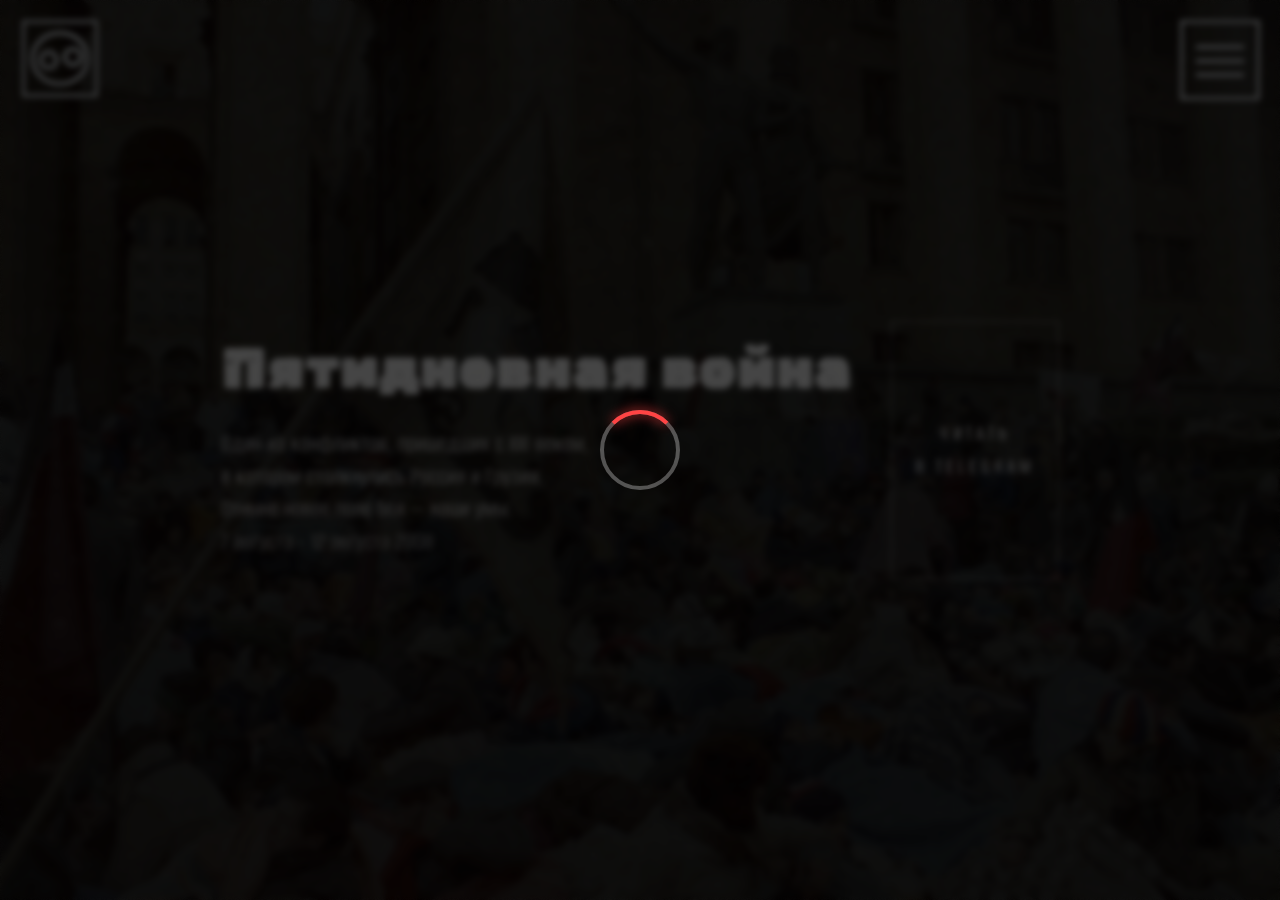
==== index.html @ 8fec3bb3 "Modal update Added a fixed menu for viewing page contents." ====
<!DOCTYPE html>
<html lang="ru">
<head>
    <meta charset="UTF-8">
    <meta name="viewport" content="width=device-width, initial-scale=1.0">
    <link rel="icon" href="media/Favicon200x200.ico" type="image/x-icon">
    <meta name="author" content="Поле без боя (Telegram @polebezboya)">
    <meta name="keywords" content="history, 2008, 08.08.08, war in georgia, war in osetia, russo-georgian war, война в грузии, российско-грузинская война, пятидневная война, принуждение к миру, хронология">
    <meta name="description" content="Объективная хронология пятидневной войны в Грузии 2008 года. Независимый проект, нацеленный на популяризацию исторических знаний.">
    <title>Пятидневная война. «Поле без боя»</title>
    <link rel="stylesheet" href="style.css">
</head>
<body>
    <script src="preloader.js"></script>
    <script src="script.js"></script>
    <script src="modal.js"></script>
    
    <div class="fixed-logo">
        <a href="#hero" style="text-decoration: none;">
            <svg width="80" height="80" viewBox="0 0 208 208" fill="none" xmlns="http://www.w3.org/2000/svg">
                <rect x="8" y="4" width="192" height="192" stroke="#EFEFEF" stroke-width="8" shape-rendering="crispEdges"/>
                <path d="M104 33.7696C143.861 33.7696 175.55 63.7551 175.55 100C175.55 136.245 143.861 166.231 104 166.231C64.1385 166.23 32.4499 136.245 32.4498 100C32.4498 63.7552 64.1385 33.7698 104 33.7696Z" stroke="#EFEFEF" stroke-width="10"/>
                <path d="M74.6141 83.0076C86.105 83.0079 95.4735 92.3903 95.4735 104.03C95.4735 115.67 86.105 125.052 74.6141 125.053C63.1231 125.053 53.7538 115.67 53.7538 104.03C53.7538 92.3901 63.1231 83.0076 74.6141 83.0076Z" stroke="#EFEFEF" stroke-width="10"/>
                <path d="M137.264 74.9014C148.754 74.9016 158.123 84.284 158.123 95.9238C158.123 107.564 148.754 116.946 137.264 116.946C125.773 116.946 116.403 107.564 116.403 95.9238C116.403 84.2838 125.773 74.9014 137.264 74.9014Z" stroke="#EFEFEF" stroke-width="10"/>
            </svg>
        </a>
    </div>
    <div class="fixed-logo right-logo">
        <svg width="80" height="80" viewBox="0 0 200 200" fill="none" xmlns="http://www.w3.org/2000/svg">
            <rect x="4" y="4" width="192" height="192" stroke="#EFEFEF" stroke-width="8"/>
            <rect x="40" y="62.5" width="120" height="10" fill="#EFEFEF"/>
            <rect x="40" y="97.5" width="120" height="10" fill="#EFEFEF"/>
            <rect x="40" y="132.5" width="120" height="10" fill="#EFEFEF"/>
        </svg>
    </div>

    <main>
        <section class="main__hero section" id="hero">
    <div class="main__hero-content hero-center">
        <div class="hero-main-block">                    
            <div class="hero-title-block">
                <h1 class="main__hero-h1">Пятидневная война</h1>
            </div>
            <div class="new-section-text">
                Один из конфликтов, пришедших с XXI веком, <br>в котором столкнулись Россия и Грузия. <br>Отныне новое поле боя — наши умы. <br><span style="color:#a2a2a2">7 августа - 12 августа 2008</span>
            </div>
        </div>
        <div class="hero-button-wrapper2">          
            <a href="https://t.me/polebezboya" target="_blank" class="button2">
                <span class="button-empty"></span>
                <span class="button-text">Читать</span>
                <span class="button-text">в Telegram</span>
                <span class="button-empty"></span>
            </a>
        </div>
    </div>
</section>

        <!-- Секция 1 -->
        <section class="main__section--type1 section" id="period">
            <div class="section-content">
                <div class="section-image-placeholder"><img src="media/section_maps/map1_hd.png" alt="Политическая карта Грузии, Южной Осетии, Абхазии 1991"></div>
                <div class="section-text-block">
                    <h2 class="section-title">Период распада</h2>
                    <p class="section-subtitle">
                        Считается, что Советский Союз оставался последним связующим народы звеном. В период распада этнический конфликт абхазцев и осетин с грузинами всплыл наружу. Первые сочли выход Грузии из состава СССР незаконным и объявили независимость: Абхазия - <b>23 июля 1992</b>, а Южная Осетия - <b>29 мая 1992</b>. Цхинвали - столица Южной Осетии - блокировался грузинскими силами МВД.
                    </p>
                </div>
            </div>
        </section>

        <!-- Секция 2 -->
        <section class="main__section--type2 section" id="destab">
            <div class="section-content">
                <div class="section-image-placeholder dark"><img src="media/section_images/destab.png" alt="Дестабилизация. Военный переворот в Грузии 1992"></div>
                <div class="section-text-block dark-block">
                    <h2 class="section-title dark-title">Дестабилизация</h2>
                    <p class="section-subtitle dark-subtitle">
                        Грузинский президент <span class="clickable-link" data-person="gam sah ur dia">Звиад Гамсахурдия</span> не стремился останавливать конфликт в Цхинвале. Помимо этого, он попытался подчинить себе Нацгвардию во главе с <span class="clickable-link" data-person="kitovani">Тенгизом Китовани</span>. Это привело к военному перевороту <b>22 декабря 1991</b>. Мятежники сформировали военный совет и пригласили на пост главы <span class="clickable-link" data-person="shevardnadze">Эдуарда Шеварднадзе</span>. <b>24 июня 1992</b> года конфликт в Южной Осетии был урегулирован размещением в Цхинвале российских миротворцев - подписаны <span class="clickable-link" data-person="sochi">Сочинские соглашения</span>.
                    </p>
                </div>
            </div>
        </section>

        <!-- Секция 3 -->
        <section class="main__section--type1 section" id="abkhazia">
            <div class="section-content">
                <div class="section-image-placeholder"><img src="media/section_maps/map2_hd.png" alt="Карта войны в Абхазии 1992-1994 с направлением войск и стрелками"></div>
                <div class="section-text-block">
                    <h2 class="section-title">Эскалация в Абхазии</h2>
                    <p class="section-subtitle">
                        Около <b>5.000</b> гвардейцев Нацгвардии, ополченцев, боевиков <span class="clickable-link" data-person="mhedrioni">«Мхедриони»</span> и десятки единиц техники <b>14 августа 1992</b> года вошли в Абхазию. Считается, что предлогом к началу операции было взятие под охрану железных дорог. Уже <b>15 августа 1992</b> года в Гагре высадился грузинский десант. К концу <b>августа 1992</b> года абхазское правительство переехало в Гудауту, вслед за тем, как грузинские войска вступили в окрестности столицы Абхазии - Сухума.
                    </p>
                </div>
            </div>
        </section>

        <!-- Секция 4 -->
        <section class="main__section--type2 section" id="reverse">
            <div class="section-content">
                <div class="section-image-placeholder dark"><img src="media/section_maps/map3_hd.png" alt="Карта войны в Абхазии 1992-1994 с направлением войск и стрелками"></div>
                <div class="section-text-block dark-block">
                    <h2 class="section-title dark-title">Разворот на 180</h2>
                    <p class="section-subtitle dark-subtitle">
                        По инициативе <span class="clickable-link" data-person="yeltsin">Бориса Ельцина</span> стороны встретились в Москве <b>3 сентября 1992</b> и заключили перемирие. На него было <b>коллективно наплевано</b>. Прибывшие в Абхазию со всего Кавказа <span class="clickable-link" data-person="kgnk">добровольческие отряды</span> приняли участие в разгоревшихся с новой силой боях. Абхазия вернула контроль над Гагрой. Грузинские войска <b>осенью 1994</b> стремительно вернулись к исходной точке, за исключением Кодорского ущелья. Конфликт оставил без дома <b>200.000 человек</b> и унес жизни свыше <b>14.000 человек</b>.
                    </p>
                </div>
            </div>
        </section>

        <!-- Баннер перехода -->
        <section class="main__hero main__hero2 section" id="next1">
            <div class="main__hero-content hero2-center">
                <div class="hero-main-block">
                    <div class="hero-title-block">
                        <h1 class="main__hero-h1">А что потом?</h1>
                    </div>
                    <div class="new-section-text">
                        <p>В <b>ноябре 2003</b> президент Шеварднадзе был <span class="clickable-link" data-person="revolution">свергнут</span>. Протестующие захватили парламент в Тбилиси. Оппозиция обвинила правительство в фальсификации выборов. Новые же выборы были названы честными, на них <b>4 января 2004</b> был избран <br><span class="clickable-link" data-person="saakashvili">Михаил Саакашвили</span>. Ранее расположенные в Грузии советские базы, обслуживаемые российскими военными, начали по указу нового президента сворачиваться.</p>
                    </div>
                </div>
                <div class="hero-button-wrapper2">
                    <a href="https://t.me/polebezboya" target="_blank" class="button2">
                        <span class="button-empty"></span>
                        <span class="button-text">Читать</span>
                        <span class="button-text">в Telegram</span>
                        <span class="button-empty"></span>
                    </a>
                </div>
            </div>
        </section>

        <section class="main__section--type1 section" id="tuchi1">
            <div class="section-content">
                <div class="section-image-placeholder"><img src="media/section_images/tuchi.png" alt="Михаил Саакашвили, президент Грузии"></div>
                <div class="section-text-block">
                    <h2 class="section-title">Тучи за горизонтом</h2>
                    <p class="section-subtitle">
                        Мирное урегулирование боевых действий не разрешило многолетний конфликт, лишь отложив его на дальнюю полку. В связи с этим с самого начала президентства <b>Саакашвили</b> в министерстве обороны начали разрабатываться <b>планы по силовому решению</b> вопроса о дальнейшем существовании отсоединившихся и охраняемых миротворцами республик.
                    </p>
                </div>
            </div>
        </section>

        <section class="main__section--type2 section" id="nato">
            <div class="section-content">
                <div class="section-image-placeholder dark"><img src="media/section_images/nato.png" alt="Американские военнослужащие"></div>
                <div class="section-text-block dark-block">
                    <h2 class="section-title dark-title">Рукопожатие с НАТО</h2>
                    <p class="section-subtitle dark-subtitle">
                        Конфронтация в Абхазии показала уязвимости грузинской армии. По президентскому указу на пост министра обороны <b>17 декабря 2004</b> вошел бывший силовик <span class="clickable-link" data-person="okruashvili">Ираклий Окруашвили</span>. Грузия расширяет сотрудничество с НАТО, приглашая различных представителей организации. <b>5 марта 2005</b> было заключено соглашение с США и Грузия стала хабом для переброски огромного количества техники НАТО на Ближний Восток.
                    </p>
                </div>
            </div>
        </section>

        <section class="main__section--type1 section" id="domoi">
            <div class="section-content">
                <div class="section-image-placeholder"><img src="media/section_images/domoi.png" alt="Вывод российских военных баз из Грузии, 2005"></div>
                <div class="section-text-block">
                    <h2 class="section-title">Дорога домой</h2>
                    <p class="section-subtitle">
                        Вслед за выбором Грузией курса на сотрудничество с НАТО, началось активное давление на Россию. Грузинский президент настаивал на выводе <span class="clickable-link" data-person="gvvz">российских военных объектов</span>, расположенных там еще с момента прекращения существования СССР в <b>Батуми</b> и <b>Ахалкалаки</b>. Потому, <br><b>30 мая 2005</b> года на встрече в Москве было заключено соглашение о расформировании этих военных баз. 
                    </p>
                </div>
            </div>
        </section>

        <section class="main__section--type2 section" id="reforms">
            <div class="section-content">
                <div class="section-image-placeholder dark"><img src="media/section_images/gssop.png" alt="GSSOP - Американская программа по поддержке Грузии, 2005"></div>
                <div class="section-text-block dark-block">
                    <h2 class="section-title dark-title">Начало реформ</h2>
                    <p class="section-subtitle dark-subtitle">
                        Еще в <b>ноябре 2004</b> президент Грузии и генеральный секретарь НАТО <span class="clickable-link" data-person="scheffer">Яап Схеффер</span> подтвердили открытие <span class="clickable-link" data-person="ssop">«Программы операций по сохранению стабильности»</span> в Грузии. По этой программе США в пользу военного бюджета Грузии выделили <b>$60 миллионов</b>. Позже, <br> <b>29 марта 2005</b> был подписан договор об осуществлении программы и в апреле в Грузии стартовали учения по стандартам НАТО.
                    </p>
                </div>
            </div>
        </section>

        <section class="main__section--type1 section" id="money">
            <div class="section-content">
                <div class="section-image-placeholder"><img src="media/section_images/dengi.PNG" alt="Т-72, закупленные Грузией на Украине"></div>
                <div class="section-text-block">
                    <h2 class="section-title">Деньги и деньги</h2>
                    <p class="section-subtitle">
                        Грузия стала бить рекорды по масштабу военного бюджета среди стран постсоветского пространства. К <b>2008 году</b> он вырос почти в 30 раз и составлял почти <b>$1 миллиард</b>. В Чехии закуплена реактивная артиллерия и около 200 танков <span class="clickable-link" data-person="t72">Т-72</span>, часть танков была вскоре модернизирована в Израиле и оборудована новейшей связью и наведением. На Украине были закуплены сотни <span class="clickable-link" data-person="btr70">БТР-70</span>, <span class="clickable-link" data-person="btr80">БТР-80</span>, <span class="clickable-link" data-person="bmp2">БМП-2</span>, самоходных гаубиц, вертолётов, а в Турции сотня бронемашин <span class="clickable-link" data-person="kobra">«Кобра»</span>. Автоматы, ПТРК, ПЗРК и минометы Грузия закупила в Европе или получила по американской программе.
                    </p>
                </div>
            </div>
        </section>

        <section class="main__section--type2 section" id="tskhinvali">
            <div class="section-content">
                <div class="section-image-placeholder dark"><img src="media/section_maps/map4_hd.png" alt="Карта Южной Осетии, 2008"></div>
                <div class="section-text-block dark-block">
                    <h2 class="section-title dark-title">Дела в Цхинвале</h2>
                    <p class="section-subtitle dark-subtitle">
                        Южная Осетия фактически представляла собой три анклава, которые разделяли крайне малочисленные группы МВД Грузии, находящиеся там по <span class="clickable-link" data-person="sochi">Сочинским соглашениям</span>, которые впоследствии не приняли участие в боевых действиях. Ополчение осетин было малочисленным, на их вооружении находились советские <span class="clickable-link" data-person="t55">Т-55</span>, <span class="clickable-link" data-person="bmp1">БМП-1</span> и прочая устаревшая техника. Есть распространённое мнение, что ополчение экипировалось снаряжением с российских лагерей миротворцев.
                    </p>
                </div>
            </div>
        </section>

        <section class="main__section--type1 section" id="plan">
            <div class="section-content">
                <div class="section-image-placeholder light"><img src="media/section_images/plan.png" alt="Старая карта города Цхинвали и его окрестностей"></div>
                <div class="section-text-block light-block">
                    <h2 class="section-title light-title">Большой план</h2>
                    <p class="section-subtitle light-subtitle">
                        При планировании наступательной операции грузинское руководство не учитывало прямую конфронтацию с Россией - находящиеся в Цхинвале миротворцы должны были быть блокированы до завершения кампании. В районе <b>города Гори</b> располагались грузинские силы. В предстоящем наступлении должны были принять участие 4 батальона: <b>2 пехотных</b>, осуществляющих окружение Цхинвала, <b>1 специального назначения</b> и <b>1 танковый</b> для непосредственного штурма.
                    </p>
                </div>
            </div>
        </section>

        <!-- Баннер перехода -->
        <section class="main__hero main__hero3 section" id="tiger">
            <div class="main__hero-content hero3-center">
                <div class="hero-main-block">
                    <div class="hero-title-block">
                        <h1 class="main__hero-h1">Бросок тигра</h1>
                    </div>
                    <div class="new-section-text">
                        Есть миф, что именно это кодовое обозначение являлось названием грузинского плана. В день реализации плана грузинский командир <span class="clickable-link" data-person="kurashvili">Мамука Курашвили</span> заявил, дескать кодовым обозначением плана было <b>«Чистое поле»</b>. Подтверждающие эти мифы документы ныне не опубликованы, как и не было официальных подтверждений в грузинском руководстве. В любом случае, факт остается фактом - началась война.
                    </div>
                </div>
                <div class="hero-button-wrapper2">
                    <a href="https://t.me/polebezboya" target="_blank" class="button2">
                        <span class="button-empty"></span>
                        <span class="button-text">Читать</span>
                        <span class="button-text">в Telegram</span>
                        <span class="button-empty"></span>
                    </a>
                </div>
            </div>
        </section>

        <section class="main__section--type1 section" id="first_shots">
            <div class="section-content">
                <div class="section-image-placeholder light"><img src="media/section_images/1vistrely.png" alt="Грузинские военнослужащие на танках Т-72"></div>
                <div class="section-text-block light-block">
                    <h2 class="section-title light-title">Первые выстрелы</h2>
                    <p class="section-subtitle light-subtitle">
                        <b>2 августа 2008</b> начались активные провокации вдоль грузино-осетинской границы. Происходили неоднократные обмены <b>гранатометными</b> и <b>минометными</b> снарядами, помимо этого сообщалось о применении Грузией <b>артиллерии</b> и открытии <b>снайперских позиций</b> вдоль границы. Проживавшие в Цхинвале граждане стали стремительно эвакуироваться в соседние районы и города или Северную Осетию в составе России.
                    </p>
                </div>
            </div>
        </section>

        <section class="main__section--type2 section" id="first_battle">
            <div class="section-content">
                <div class="section-image-placeholder dark"><img src="media/section_images/1boy.png" alt="Деревня Приси (Прис) в Южной Осетии, восточнее Цхинвала"></div>
                <div class="section-text-block dark-block">
                    <h2 class="section-title dark-title">Первый бой</h2>
                    <p class="section-subtitle dark-subtitle">
                        Наконец произошло полноценное столкновение двух сторон. Это было <b>7 августа 2008</b> на высотах вблизи югоосетинской деревни Приси. В бою столкнулись отряды <b>боевиков югоосетинского ополчения</b> и <b>грузинские отряды специального назначения</b>. Приблизительно в это время грузинские отряды из числа смешанных миротворческих сил стали покидать свои позиции и возвращаться на грузинскую территорию.
                    </p>
                </div>
            </div>
        </section>

        <section class="main__section--type1 section" id="rubicon">
            <div class="section-content">
                <div class="section-image-placeholder light"><img src="media/section_maps/map5_hd.png" alt="Карта боевых действий в Южной Осетии, Цхинвале, 8 августа 2008"></div>
                <div class="section-text-block light-block">
                    <h2 class="section-title light-title">Переход Рубикона</h2>
                    <p class="section-subtitle light-subtitle">
                        Ночью <b>8 августа 2008</b> на Цхинвал был обрушен огневой артиллерийский шквал: Саакашвили отдал приказ о начале операции. В обстреле приняли участие десятки установок разного калибра, включая советскую реактивную артиллерию <span class="clickable-link" data-person="grad">«Град»</span> и чешскую <span class="clickable-link" data-person="rm70">RM-70</span>. Находящемуся в Цхинвале командующему российскими миротворцами генералу <span class="clickable-link" data-person="kulakhmetov">Марату Кулахметову</span> позвонили грузинские командующие и сообщили о начале боевых действий. Утром, около <b>9 часов утра</b> обстрел города повторился.
                    </p>
                </div>
            </div>
        </section>

        <section class="main__section--type2 section" id="first_breakthrough">
            <div class="section-content">
                <div class="section-image-placeholder dark"><img src="media/section_images/1proriv.png" alt="Село Хетагурово в Южной Осетии, западнее Цхинвала"></div>
                <div class="section-text-block dark-block">
                    <h2 class="section-title dark-title">Первый прорыв</h2>
                    <p class="section-subtitle dark-subtitle">
                        <b>Хетагурово</b> - одно из крупных сёл Южной Осетии - было взято утром <b>8 августа 2008</b> и грузинский батальон двинулся вдоль западного фланга Цхинвала. В это время другой батальон, проходя по восточному флангу города, взял село <b>Дменис</b>. Позиции боевиков югоосетинского ополчения были немногочисленными и плохо оборудованными, при продвижении грузинских войск они были поражены артиллерией.
                    </p>
                </div>
            </div>
        </section>

        <section class="main__section--type1 section" id="assault">
            <div class="section-content">
                <div class="section-image-placeholder light"><img src="media/section_maps/map6_hd.png" alt="Карта боевых действий в Южной Осетии, Цхинвале, 8 августа 2008"></div>
                <div class="section-text-block light-block">
                    <h2 class="section-title light-title">Взять штурмом!</h2>
                    <p class="section-subtitle light-subtitle">
                        Входить в город напрямую стали грузинские батальоны <b>танковый и специального назначения</b> сразу после артиллерийской подготовки. В течении нескольких часов они взяли под контроль <b>южную часть</b> города и <b>микрорайон Шанхай</b> почти не встречая сопротивления. Отряды югоосетинского ополчения сосредоточил в центре города <span class="clickable-link" data-person="barankevich">Анатолий Баранкевич</span> - секретарь Совбеза Республики. Добровольцев в ряды ополчения набирали прямо с улицы "по поднятой руке".
                    </p>
                </div>
            </div>
        </section>

        <section class="main__section--type2 section" id="first_fail">
            <div class="section-content">
                <div class="section-image-placeholder dark"><img src="media/section_images/1proval.PNG" alt="Уничтоженные грузинские танки Т-72 на пересечении улиц Московская и Привокзальная (ныне ул. Владимира Путина и ул. Миротворцев) в Цхинвале, 2008"></div>
                <div class="section-text-block dark-block">
                    <h2 class="section-title dark-title">Первый провал</h2>
                    <p class="section-subtitle dark-subtitle">
                        В обед <b>8 августа 2008</b> силы, штурмующие Цхинвал напрямую, разделились. Два <b>отряда специального назначения</b> продолжали заниматься укреплением текущих позиций и подготовкой. <b>Танковый отряд</b> отделился от остальных сил и без поддержки выдвинулся колонной в центр Цхинвала. Головной <span class="clickable-link" data-person="t72">Т-72</span> был уничтожен из гранатомета на пересечении <b>Московской</b> и <b>Привокзальной</b> улиц. Еще два танка, движущихся следом, были подбиты схожим образом.
                    </p>
                </div>
            </div>
        </section>

        <section class="main__section--type1 section" id="second_fail">
            <div class="section-content">
                <div class="section-image-placeholder light"><img src="media/section_images/2proval.PNG" alt="Уничтоженный бронетранспортер грузинского спеназа Кобра на улице Иосифа Сталина в Цхинвале"></div>
                <div class="section-text-block light-block">
                    <h2 class="section-title light-title">Второй провал</h2>
                    <p class="section-subtitle light-subtitle">
                        После того, как уцелевшая часть танкового батальона отступила, контратаковать осетин прямо в центр Цхинвала выдвинулся отряд специального назначения. Посреди <b>улицы Иосифа Сталина</b> произошло столкновение, из тех же гранатомётов был уничтожен бронетранспортёр <span class="clickable-link" data-person="kobra">«Кобра»</span>, стоявший на вооружении Грузии. По крайней мере, запечатлён на фото только один. После череды неудач грузинские войска покинули центральные районы Цхинвала на прежние позиции в <b>микрорайоне Шанхай</b> и <b>южной окраине</b>.
                    </p>
                </div>
            </div>
        </section>

        <section class="main__section--type2 section" id="first_shelling">
            <div class="section-content">
                <div class="section-image-placeholder dark"><img src="media/section_images/1obstrel.png" alt="Уничтоженное танковыми попаданиями здание миротворцев России в Цхинвале, гдебыли убиты 2 военнослужащих 8 августа 2008"></div>
                <div class="section-text-block dark-block">
                    <h2 class="section-title dark-title">Первый обстрел МС</h2>
                    <p class="section-subtitle dark-subtitle">
                        Самым крупным постом российских миротворческих сил был <b>верхний лагерь</b>, на южной окраине города, недалеко от границы - в нем находились почти <b>200 солдат</b>. Еще ночью территория лагеря несколько раз обстреливалась грузинской артиллерией, ранившей несколько миротворцев. Днем <b>8 августа</b> на крышу казармы поднялись осетинский наблюдатель и российский миротворец, передавшие в штаб информацию о расположении грузинских войск и артиллерии. Они были обнаружены грузинами и <b>убиты танковыми попаданиями</b> по зданию.
                    </p>
                </div>
            </div>
        </section>

        <section class="main__section--type1 section" id="second_shelling">
            <div class="section-content">
                <div class="section-image-placeholder light"><img src="media/section_images/2obstrel.PNG" alt="Уничтоженная грузинской артиллерией российская военная техника в лагере мироворцев, 8 августа 2008"></div>
                <div class="section-text-block light-block">
                    <h2 class="section-title light-title">Второй обстрел МС</h2>
                    <p class="section-subtitle light-subtitle">
                        Следом грузинские танки открыли огонь по передвигающимся российским БМП возле поста миротворческих сил, уничтожив <b>несколько штук</b> вместе с экипажем. Со своего поста миротворцы открыли ответный огонь по танкам из ручных гранатомётов. После этого грузинская артиллерия массировано вела огонь по посту, уничтожив <b>почти всю</b> расположенную там бронетехнику и унеся жизни <b>нескольких десятков</b> миротворцев. 
                    </p>
                </div>
            </div>
        </section>

        <!-- Баннер перехода -->
        <section class="main__hero main__hero4 section" id="peace_enforcement">
            <div class="main__hero-content hero4-center">
                <div class="hero-main-block">
                    <div class="hero-title-block">
                        <h1 class="main__hero-h1">Принуждение к миру</h1>
                    </div>
                    <div class="new-section-text">
                        Российский президент <span class="clickable-link" data-person="medvedev">Дмитрий Медведев</span> в тот же день, вечером <b>8 августа 2008</b> объявляет о проведении <b>"операции по принуждению к миру"</b> в ответ на обстрел поста российских миротворцев. Вопреки мифу о якобы "нерешительности Медведева", в Южную Осетию тут же двинулись батальоны <b>58-й армии</b>, только вернувшиеся с учений <span class="clickable-link" data-person="kavkaz2008">«Кавказ-2008»</span> и с начала августа <b>заранее</b> приведенные в боевую готовность на границе.
                    </div>
                </div>
                <div class="hero-button-wrapper2">
                    <a href="https://t.me/polebezboya" target="_blank" class="button2">
                        <span class="button-empty"></span>
                        <span class="button-text">Читать</span>
                        <span class="button-text">в Telegram</span>
                        <span class="button-empty"></span>
                    </a>
                </div>
            </div>
        </section>

        <section class="main__section--type1 section" id="bet">
            <div class="section-content">
                <div class="section-image-placeholder light"><img src="media/section_images/stavka.png" alt="Колонна 58-й армии России движется в Южную Осетию, пересеча Рокский тоннель и направляясь в сторону Цхинвала."></div>
                <div class="section-text-block light-block">
                    <h2 class="section-title light-title">Оправданная ставка</h2>
                    <p class="section-subtitle light-subtitle">
                        Учения <span class="clickable-link" data-person="kavkaz2008">«Кавказ-2008»</span> начались <b>15 июля 2008</b>. Их целью была подготовка вооруженных сил России в <b>Северо-Кавказском Военном Округе</b> к отражению предполагаемых внешних угроз. В них поучаствовали около 10.000 человек и закончились учения <b>2 августа 2008</b>. При этом 2 батальона не были возвращены в пункты постоянной дислокации, а сосредоточены на югоосетинской границе в режиме боевой готовности. Уже <b>8 августа 2008</b> они первыми пересекли границу через Рокский тоннель.
                    </p>
                </div>
            </div>
        </section>

        <section class="main__section--type2 section" id="aviation">
            <div class="section-content">
                <div class="section-image-placeholder dark"><img src="media/section_maps/map7_hd.png" alt="Карта боевых действий в Южной Осетии, Цхинвале, 8 августа 2008"></div>
                <div class="section-text-block dark-block">
                    <h2 class="section-title dark-title">Самолёты в деле</h2>
                    <p class="section-subtitle dark-subtitle">
                        Одной из первых целей авиации России стало скопление грузинских войск в районе <b>«Дубовой рощи»</b> на окраине Цхинвала. Во второй половине дня батальон, окружающий город по правому флангу, получает приказ зайти в город для поддержки сил специального назначения, однако, оказавшись в засаде, несёт серьезные потери от авиаудара российского штурмовика и отступает из города. В результате боев в <b>«Дубовой роще»</b> погибает не менее <b>20 грузинских солдат</b>.
                    </p>
                </div>
            </div>
        </section>
        
        <section class="main__section--type1 section" id="column_defeat">
            <div class="section-content">
                <div class="section-image-placeholder light"><img src="media/section_images/razgrom.PNG" alt="Генерал Анатолий Хрулев в Южной Осетии, 9 августа 2008"></div>
                <div class="section-text-block light-block">
                    <h2 class="section-title light-title">Разгром колонны</h2>
                    <p class="section-subtitle light-subtitle">
                        К Цхинвалу стягиваются российские силы и днём <br><b>9 августа 2008</b> предпринимают попытку деблокировать миротворцев. В бои с грузинскими силами вступила колонна <b>135-го полка</b> с командующим <b>58-й армией</b> генералом <span class="clickable-link" data-person="khrulev">Анатолием Хрулёвым</span>, неоднократно попадавшая на своем маршруте под артиллерийские и минометные удары. Ранения получили и сам командующий, и сопровождающие колонну журналисты. Понеся серьезные потери, колонна отступила, ожидая подкрепления.
                    </p>
                </div>
            </div>
        </section>

        <section class="main__section--type2 section" id="abkhazia_war">
            <div class="section-content">
                <div class="section-image-placeholder dark"><img src="media/section_maps/map8_hd.png" alt="Карта операции в Кодорском ущелье, Абхазия, 8 августа 2008"></div>
                <div class="section-text-block dark-block">
                    <h2 class="section-title dark-title">Абхазия в деле</h2>
                    <p class="section-subtitle dark-subtitle">
                        После заключения перемирия между Грузией и Абхазией в <b>1994 году</b> часть Кодорского ущелья оставалась единственной зоной, которую контролировала Грузия на абхазской территории. Правительство Абхазии объявляет о <b>поддержке Южной Осетии</b> в конфликте и начале операции в Кодорском ущелье. Россия стягивает в Абхазию сухопутные силы и ВДВ для проведения наступления и наносит авиаудары по скоплениям грузинских сил.
                    </p>
                </div>
            </div>
        </section>

        <section class="main__section--type1 section" id="situation_aug10">
            <div class="section-content">
                <div class="section-image-placeholder light"><img src="media/section_maps/map9_hd.png" alt="Карта боевых действий в Грузии (операция по принуждению к миру), 10 августа 2008"></div>
                <div class="section-text-block light-block">
                    <h2 class="section-title light-title">Обстановка 10.08</h2>
                    <p class="section-subtitle light-subtitle">
                        С <b>8 августа</b> по <b>10 августа 2008</b> авиаударам российских самолётов подвергались грузинские города <b>Тбилиси</b>, <b>Марнеули</b>, <b>Поти</b>, <b>Батуми</b>, <b>Рустави</b> и другие. <b>10 августа 2008</b> основные силы <b>58-й армии</b> России сосредоточились в Цхинвале и началось активное вытеснение грузинских сил за пределы города. С территории Абхазии началось сухопутное наступление в направлении <b>Сенаки</b> и <b>Поти</b>. Сообщалось о выдвижении из порта Поти военных кораблей Грузии, вскоре вернувшихся назад в порт.
                    </p>
                </div>
            </div>
        </section>

        <section class="main__section--type2 section" id="march_on_tbilisi">
            <div class="section-content">
                <div class="section-image-placeholder dark"><img src="media/section_maps/map10_hd.png" alt="Карта боевых действий в Грузии (операция по принуждению к миру), 11 августа - 12 августа 2008"></div>
                <div class="section-text-block dark-block">
                    <h2 class="section-title dark-title">Марш на Тбилиси</h2>
                    <p class="section-subtitle dark-subtitle">
                        Грузинские силы полностью вышли из Южной Осетии. <b>11 августа 2008</b> боевые действия перешли на территорию всей Грузии. Российская <b>58-я армия</b> переходит границу и движется из Цхинвала в сторону грузинского города <b>Гори</b>. Силы Грузии вскоре оставили его без боя и организовали оборону в Тбилиси, куда продолжала движение <b>58-я армия</b>. На абхазском направлении малочисленная российская группа заняла без боя города <b>Зугдиди</b> и <b>Сенаки</b> с прилежащими селами.
                    </p>
                </div>
            </div>
        </section>

        <section class="main__section--type1 section" id="poti_landing">
            <div class="section-content">
                <div class="section-image-placeholder light"><img src="media/section_images/desant.PNG" alt="Разведывательная группа десантников Росси в грузинском порту Поти перед подрывом военных кораблей Грузии."></div>
                <div class="section-text-block light-block">
                    <h2 class="section-title light-title">Десант в Поти</h2>
                    <p class="section-subtitle light-subtitle">
                        <b>Поти</b>, как и другие города Грузии, на западе никак не охранялся грузинскими силами. Небольшая российская разведывательная группа <b>12 августа 2008</b> подрывает расположенные в порту <b>Поти</b> корабли. Вскоре сообщалось, что были уничтожены от <b>5 до 6 кораблей</b>. Среди подорванных кораблей был приобретенный на Украине корабль, названный <span class="clickable-link" data-person="tbilisi">"Тбилиси"</span>, представляющий собой советский ракетный катер <span class="clickable-link" data-person="r15">Р-15</span>.
                    </p>
                </div>
            </div>
        </section>

        <!-- Баннер перехода -->
        <section class="main__hero main__hero5 section" id="end">
            <div class="main__hero-content hero5-center">
                <div class="hero-main-block">
                    <div class="hero-title-block">
                        <h1 class="main__hero-h1">Завершение</h1>
                    </div>
                    <div class="new-section-text">
                        <b>12 августа 2008</b> в одностороннем порядке российский президент <span class="clickable-link" data-person="medvedev">Дмитрий Медведев</span> объявляет прекращение огня и завершение операции, военная техника останавливается в <b>50 километрах</b> от Тбилиси. Президент Франции <span class="clickable-link" data-person="sarkozy">Николя Саркози</span> предложил посредничество и на встрече в Москве были согласованы принципы мирного урегулирования, позже названные <b>"Планом Медведева-Саркози"</b> и окончательно вступившие в силу <b>16 августа 2008</b>.
                    </div>
                </div>
                <div class="hero-button-wrapper2">
                    <a href="https://t.me/polebezboya" target="_blank" class="button2">
                        <span class="button-empty"></span>
                        <span class="button-text">Читать</span>
                        <span class="button-text">в Telegram</span>
                        <span class="button-empty"></span>
                    </a>
                </div>
            </div>
        </section>

        <section class="main__section--type2 section" id="losses">
            <div class="section-content">
                <div class="section-image-placeholder dark"><img src="media/section_images/poteri.png" alt="Траур в Южной Осетии в честь памяти погибших во время военных действий."></div>
                <div class="section-text-block dark-block">
                    <h2 class="section-title dark-title">Общие потери</h2>
                    <p class="section-subtitle dark-subtitle">
                        За все время боевых действий погибло около <b>70 российских военнослужащих</b>, около <b>170 грузинских военнослужащих</b>. Потери югоосетинской стороны остаются неоднозначными: <b>от 164 до 365 погибших</b> были официально задокументированы, но в разное время назывались оценки вплоть <b>до 2.000 человек</b>, а точного разделения на гражданские и военные потери нет по сей день. По официальным данным <b>свыше 30.000</b> граждан Южной Осетии и <b>свыше 13.000</b> граждан Грузии стали беженцами.
                    </p>
                </div>
            </div>
        </section>

                <div class="footer">
            <div class="site-footer">
                <div class="footer-left">
                    <div class="footer-logo">
                        <a href="https://t.me/polebezboya" target="_blank">
                            <img src="media/footer_logo.svg" alt="">
                        </a>
                    </div>

                    <nav class="footer-nav">
                        <!-- Колонка 1: пункты 01-06 (вертикально) -->
                        <a href="#period"><span style="color:var(--accent_color);">01.</span> Период распада</a>
                        <a href="#destab"><span style="color:var(--accent_color);">02.</span> Дестабилизация</a>
                        <a href="#abkhazia"><span style="color:var(--accent_color);">03.</span> Эскалация в Абхазии</a>
                        <a href="#reverse"><span style="color:var(--accent_color);">04.</span> Разворот на 180</a>
                        <a href="#next1"><span style="color:var(--accent_color);">05.</span> А что потом?</a>
                        <a href="#tuchi1"><span style="color:var(--accent_color);">06.</span> Тучи за горизонтом</a>
                        
                        <!-- Колонка 2: пункты 07-12 (вертикально) -->
                        <a href="#nato"><span style="color:var(--accent_color);">07.</span> Рукопожатие с НАТО</a>
                        <a href="#domoi"><span style="color:var(--accent_color);">08.</span> Дорога домой</a>
                        <a href="#reforms"><span style="color:var(--accent_color);">09.</span> Начало реформ</a>
                        <a href="#money"><span style="color:var(--accent_color);">10.</span> Деньги и деньги</a>
                        <a href="#tskhinvali"><span style="color:var(--accent_color);">11.</span> Дела в Цхинвале</a>
                        <a href="#plan"><span style="color:var(--accent_color);">12.</span> Большой план</a>
                        
                        <!-- Колонка 3: пункты 13-18 (вертикально) -->
                        <a href="#tiger"><span style="color:var(--accent_color);">13.</span> Бросок тигра</a>
                        <a href="#first_shots"><span style="color:var(--accent_color);">14.</span> Первые выстрелы</a>
                        <a href="#first_battle"><span style="color:var(--accent_color);">15.</span> Первый бой</a>
                        <a href="#rubicon"><span style="color:var(--accent_color);">16.</span> Переход Рубикона</a>
                        <a href="#first_breakthrough"><span style="color:var(--accent_color);">17.</span> Первый прорыв</a>
                        <a href="#assault"><span style="color:var(--accent_color);">18.</span> Взять штурмом!</a>
                        
                        <!-- Колонка 4: пункты 19-24 (вертикально) -->
                        <a href="#first_fail"><span style="color:var(--accent_color);">19.</span> Первый провал</a>
                        <a href="#second_fail"><span style="color:var(--accent_color);">20.</span> Второй провал</a>
                        <a href="#first_shelling"><span style="color:var(--accent_color);">21.</span> Первый обстрел МС</a>
                        <a href="#second_shelling"><span style="color:var(--accent_color);">22.</span> Второй обстрел МС</a>
                        <a href="#peace_enforcement"><span style="color:var(--accent_color);">23.</span> Принуждение к миру</a>
                        <a href="#bet"><span style="color:var(--accent_color);">24.</span> Оправданная ставка</a>
                        
                        <!-- Колонка 5: пункты 25-30 (вертикально) -->
                        <a href="#aviation"><span style="color:var(--accent_color);">25.</span> Самолёты в деле</a>
                        <a href="#column_defeat"><span style="color:var(--accent_color);">26.</span> Разгром колонны</a>
                        <a href="#abkhazia_war"><span style="color:var(--accent_color);">27.</span> Абхазия в деле</a>
                        <a href="#situation_aug10"><span style="color:var(--accent_color);">28.</span> Обстановка 10.08</a>
                        <a href="#march_on_tbilisi"><span style="color:var(--accent_color);">29.</span> Марш на Тбилиси</a>
                        <a href="#poti_landing"><span style="color:var(--accent_color);">30.</span> Десант в Поти</a>
                        
                        <!-- Колонка 6: пункты 31-32 (вертикально) + пустые элементы для сетки -->
                        <a href="#end"><span style="color:var(--accent_color);">31.</span> Завершение</a>
                        <a href="#losses"><span style="color:var(--accent_color);">32.</span> Общие потери</a>
                        <span></span>
                        <span></span>
                        <span></span>
                        <span></span>
                </nav>
                </div>

                <div class="footer-right">
                    <div class="footer-grid">
                        <a href="https://t.me/polebezboya" target="_blank" class="button footer-button">
                            <span class="button-empty"></span>
                            <span class="button-text">Читать</span>
                            <span class="button-text">в Telegram</span>
                            <span class="button-empty"></span>
                        </a>

                        <a href="#" class="button footer-button" id="gallery-btn">
                            <span class="button-empty"></span>
                            <span class="button-text">Галерея</span>
                            <span class="button-text">войны</span>
                            <span class="button-empty"></span>
                        </a>

                        <a href="#" class="button footer-button" id="sources-btn">
                            <span class="button-empty"></span>
                            <span class="button-text">Материалы</span>
                            <span class="button-text">и источники</span>
                            <span class="button-empty"></span>
                        </a>

                        <a href="#" class="button footer-button" id="contacts-btn">
                            <span class="button-empty"></span>
                            <span class="button-text">Контакты</span>
                            <span class="button-text">и авторство</span>
                            <span class="button-empty"></span>
                        </a>
                    </div>
                </div>
            </div>
        </div>

        <!-- Скрытые модальные окна с контентом -->
        <div style="display: none;">
            <!-- Модальное окно для кликабельных ссылок -->
            <div id="hidden-modal-content">
                <div data-person="gam sah ur dia">
                    <div class="modal-image-src" data-image="media/modal/gamsakhurdia.png"></div>
                    <div class="modal-title-src">Звиад Гамсахурдия</div>
                    <div class="modal-description-src">
                        Звиа́д Константи́нович Гамсаху́рдия (1939–1993) — грузинский общественный, политический и государственный деятель; писатель, учёный, литературовед, диссидент, националист, доктор филологических наук. Был председателем Верховного Совета Грузинской ССР (1990–1991) и первым президентом Грузии (1991–1992). Его правление ознаменовалось ростом националистических настроений и обострением межэтнических конфликтов в Абхазии и Южной Осетии. Был свергнут в результате вооруженного переворота в декабре 1991 — январе 1992 года, после чего страна погрузилась в хаос гражданской войны. <a href="https://ru.ruwiki.ru/wiki/Гамсахурдия,_Звиад_Константинович" target="_blank" style="color: #ffd966; text-decoration: underline;">(Источник информации: Ruwiki)</a>
                    </div>
                </div>
                <div data-person="kitovani">
                    <div class="modal-image-src" data-image="media/modal/kitovani.png"></div>
                    <div class="modal-title-src">Тенгиз Китовани</div>
                    <div class="modal-description-src">
                        Тенгиз Калистратович Китовани (1938–2023) — грузинский политик и военный деятель, художник по образованию, ставший одной из ключевых фигур в свержении первого президента Грузии Звиада Гамсахурдии. В декабре 1991 года он возглавил вооруженную оппозицию, что привело к осаде парламента и бегству президента в январе 1992 года. После переворота стал членом Военного совета и министром обороны Грузии (1992–1993), сыграв значительную роль в эскалации грузино-абхазского конфликта и вводе войск в Абхазию в августе 1992 года. <a href="https://ru.ruwiki.ru/wiki/Китовани,_Тенгиз_Калистратович" target="_blank" style="color: #ffd966; text-decoration: underline;">(Источник информации: Ruwiki)</a>
                    </div>
                </div>
                <div data-person="shevardnadze">
                    <div class="modal-image-src" data-image="media/modal/shevardnadze.png"></div>
                    <div class="modal-title-src">Эдуард Шеварднадзе</div>
                    <div class="modal-description-src">
                        Эдуард Амвросиевич Шеварднадзе (1928–2014) — советский и грузинский политик, занимавший пост министра иностранных дел СССР (1985–1990) при Михаиле Горбачеве и считающийся одним из архитекторов политики «нового политического мышления» и окончания холодной войны. Вернувшись в Грузию в 1992 году после свержения Гамсахурдии, он возглавил Государственный совет, а затем был избран председателем парламента, фактически став главой государства. Будучи президентом Грузии (1995–2003), он столкнулся с войнами в Абхазии и Южной Осетии, экономическим кризисом и коррупцией, что в конечном итоге привело к его отставке в результате «Революции роз» в ноябре 2003 года. <a href="https://ru.ruwiki.ru/wiki/Шеварднадзе,_Эдуард_Амвросиевич" target="_blank" style="color: #ffd966; text-decoration: underline;">(Источник информации: Ruwiki)</a>
                    </div>
                </div>
                <div data-person="sochi">
                    <div class="modal-image-src" data-image="media/modal/sochi.png"></div>
                    <div class="modal-title-src">Сочинские соглашения</div>
                    <div class="modal-description-src">
                        Подписаны 24 июня 1992 года при посредничестве России между Грузией и Южной Осетией. Договоренности предусматривали прекращение огня, вывод вооруженных формирований из зоны конфликта и создание Смешанной контрольной комиссии (СКК) с участием России, Грузии, Южной Осетии и Северной Осетии. Соглашения также заложили основу для ввода Смешанных сил по поддержанию мира (ССПМ) в регион, которые должны были обеспечивать безопасность и разъединение сторон. <a href="https://ru.ruwiki.ru/wiki/Сочинское_соглашение" target="_blank" style="color: #ffd966; text-decoration: underline;">(Источник информации: Ruwiki)</a>
                    </div>
                </div>
                <div data-person="mhedrioni">
                    <div class="modal-image-src" data-image="media/modal/mkhedrioni.png"></div>
                    <div class="modal-title-src">«Мхедриони»</div>
                    <div class="modal-description-src">
                        «Мхедриони» (с груз. — «Всадники») — грузинская военизированная организация и политическое движение, созданное в 1989 году Джабой Иоселиани. Организация играла активную роль в качестве вооруженной силы в гражданском конфликте начала 1990-х годов, поддерживая сначала Гамсахурдию, а затем выступив против него на стороне тбилисской хунты. «Мхедриони» отличались жестокостью и участвовали в этнических чистках в Абхазии, а также занимались криминальной деятельностью, рэкетом и похищениями людей, фактически контролируя значительную часть экономики страны. <a href="https://ru.ruwiki.ru/wiki/Мхедриони" target="_blank" style="color: #ffd966; text-decoration: underline;">(Источник информации: Ruwiki)</a>
                    </div>
                </div>
                <div data-person="yeltsin">
                    <div class="modal-image-src" data-image="media/modal/yeltsin.png"></div>
                    <div class="modal-title-src">Борис Ельцин</div>
                    <div class="modal-description-src">
                        Борис Николаевич Ельцин (1931–2007) — первый президент Российской Федерации (1991–1999), избранный на эту должность после распада СССР. В контексте грузино-абхазского конфликта он выступал в качестве посредника и инициатора ряда мирных инициатив, включая подписание Сочинского соглашения о прекращении огня в июле 1992 года и Московского соглашения о прекращении огня и разъединении сил в мае 1994 года. Его внешняя политика на Кавказе была направлена на сохранение российского влияния и стабилизацию ситуации в регионе. <a href="https://ru.ruwiki.ru/wiki/Ельцин,_Борис_Николаевич" target="_blank" style="color: #ffd966; text-decoration: underline;">(Источник информации: Ruwiki)</a>
                    </div>
                </div>
                <div data-person="kgnk">
                    <div class="modal-image-src" data-image="media/modal/kgnk.png"></div>
                    <div class="modal-title-src">Конфедерация горских народов Кавказа</div>
                    <div class="modal-description-src">
                        Конфедерация горских народов Кавказа (КГНК) — общественно-политическая организация, созданная в 1991 году и объединявшая различные народы Северного Кавказа для координации действий и защиты общих интересов. В период грузино-абхазского конфликта добровольцы КГНК, вдохновленные идеями единства кавказских народов, активно участвовали в боевых действиях на стороне Абхазии против грузинских войск. Их участие, особенно на завершающем этапе войны в 1993 году, стало важным фактором, способствовавшим военному успеху абхазских формирований. <a href="https://ru.ruwiki.ru/wiki/Конфедерация_горских_народов_Кавказа" target="_blank" style="color: #ffd966; text-decoration: underline;">(Источник информации: Ruwiki)</a>
                    </div>
                </div>
                <div data-person="revolution">
                    <div class="modal-image-src" data-image="media/modal/revolution.png"></div>
                    <div class="modal-title-src">Революция роз</div>
                    <div class="modal-description-src">
                        «Революция роз» (ноябрь 2003 года) — серия мирных протестов в Грузии, вызванных массовыми фальсификациями на парламентских выборах 2 ноября 2003 года. Оппозиция во главе с Михаилом Саакашвили организовала многотысячные митинги в Тбилиси и других городах, требуя отставки президента Эдуарда Шеварднадзе. Кульминацией стал штурм здания парламента 22 ноября, когда Саакашвили с розой в руке ворвался в зал заседаний. На следующий день Шеварднадзе ушел в отставку, передав власть оппозиции. <a href="https://ru.ruwiki.ru/wiki/Революция_роз" target="_blank" style="color: #ffd966; text-decoration: underline;">(Источник информации: Ruwiki)</a>
                    </div>
                </div>
                <div data-person="saakashvili">
                    <div class="modal-image-src" data-image="media/modal/saakashvili.png"></div>
                    <div class="modal-title-src">Михаил Саакашвили</div>
                    <div class="modal-description-src">
                        Михаил Николозович Саакашвили (род. 1967) — грузинский и украинский политический деятель, президент Грузии (2004–2013). Пришел к власти в результате «Революции роз», провозгласив курс на евроинтеграцию, восстановление территориальной целостности и борьбу с коррупцией. Провел ряд либеральных реформ, но его правление также ознаменовалось усилением президентской власти, давлением на оппозицию и жесткими действиями в зонах конфликтов, что в конечном итоге привело к пятидневной войне с Россией в августе 2008 года. <a href="https://ru.ruwiki.ru/wiki/Саакашвили,_Михаил_Николозович" target="_blank" style="color: #ffd966; text-decoration: underline;">(Источник информации: Ruwiki)</a>
                    </div>
                </div>
                <div data-person="okruashvili">
                    <div class="modal-image-src" data-image="media/modal/okruashvili.png"></div>
                    <div class="modal-title-src">Ираклий Окруашвили</div>
                    <div class="modal-description-src">
                        Ираклий Кобаевич Окруашвили (род. 1973) — грузинский политик и государственный деятель, занимавший пост министра обороны Грузии (2004–2006) в правительстве Михаила Саакашвили. Активно участвовал в реформировании грузинской армии по стандартам НАТО, инициировал резкое увеличение военных расходов и закупки современного вооружения. Впоследствии перешел в оппозицию к Саакашвили, был арестован по обвинению в коррупции, но позже освобожден и покинул страну, получив политическое убежище во Франции. <a href="https://ru.ruwiki.ru/wiki/Окруашвили,_Ираклий_Кобаевич" target="_blank" style="color: #ffd966; text-decoration: underline;">(Источник информации: Ruwiki)</a>
                    </div>
                </div>
                <div data-person="gvvz">
                    <div class="modal-image-src" data-image="media/modal/grvz.png"></div>
                    <div class="modal-title-src">Группа российских войск в Закавказье</div>
                    <div class="modal-description-src">
                        Группа российских войск в Закавказье (ГРВЗ) — формирование Вооруженных сил РФ, созданное на основе советских военных баз, дислоцированных на территории Грузии после распада СССР. Включала в себя военные базы в Ахалкалаки, Батуми, Вазиани и Гудауте (Абхазия), а также другие объекты. Вывод ГРВЗ с территории Грузии (за исключением баз в Абхазии и Южной Осетии) был осуществлен в 2005–2007 годах в соответствии с двусторонними соглашениями между Россией и Грузией. <a href="https://ru.ruwiki.ru/wiki/Группа_российских_войск_в_Закавказье" target="_blank" style="color: #ffd966; text-decoration: underline;">(Источник информации: Ruwiki)</a>
                    </div>
                </div>
                <div data-person="scheffer">
                    <div class="modal-image-src" data-image="media/modal/scheffer.png"></div>
                    <div class="modal-title-src">Яап де Хоп Схеффер</div>
                    <div class="modal-description-src">
                        Яап де Хоп Схеффер (род. 1948) — нидерландский политик, занимавший пост Генерального секретаря НАТО (2004–2009). В этот период альянс активизировал сотрудничество с Грузией, которая стремилась к вступлению в НАТО. На Бухарестском саммите в апреле 2008 года Схеффер поддержал заявление о том, что Грузия (вместе с Украиной) станет членом НАТО, хотя конкретный план действий (ПДПЧ) не был предоставлен из-за позиции ряда европейских стран. <a href="https://ru.ruwiki.ru/wiki/Де_Хоп_Схеффер,_Яп" target="_blank" style="color: #ffd966; text-decoration: underline;">(Источник информации: Ruwiki)</a>
                    </div>
                </div>
                <div data-person="ssop">
                    <div class="modal-image-src" data-image="media/modal/gssop.png"></div>
                    <div class="modal-title-src">GSSOP (Программа операций по сохранению стабильности в Грузии)</div>
                    <div class="modal-description-src">
                        Программа операций по сохранению стабильности в Грузии (GSSOP) — инициатива Министерства обороны США, направленная на оказание военной помощи Грузии в рамках более широкой программы "Обучай и оснащай" (GTEP), стартовавшей в 2002 году. В рамках SSOP американские инструкторы обучали грузинские подразделения для участия в миротворческих операциях в Ираке, а также поставляли вооружение, средства связи и военную технику. Эта программа значительно повысила боеспособность грузинской армии и ее совместимость со стандартами НАТО. <a href="https://civil.ge/ru/archives/163816" target="_blank" style="color: #ffd966; text-decoration: underline;">(Источник информации: Civil Georgia)</a>
                    </div>
                </div>
                <div data-person="t72">
                    <div class="modal-image-src" data-image="media/modal/t72.png"></div>
                    <div class="modal-title-src">Т-72</div>
                    <div class="modal-description-src">
                        Т-72 — советский основной боевой танк, один из самых массовых в мире, стоявший на вооружении многих стран постсоветского пространства. На вооружении Грузии состояло около 200 единиц Т-72 различных модификаций, значительная часть которых была закуплена в Чехии и на Украине в начале 2000-х годов. Часть этих танков была модернизирована израильскими специалистами с установкой современных систем управления огнем и динамической защиты для повышения их боевых качеств. <a href="https://ru.ruwiki.ru/wiki/Т-72" target="_blank" style="color: #ffd966; text-decoration: underline;">(Источник информации: Ruwiki)</a>
                    </div>
                </div>
                <div data-person="btr70">
                    <div class="modal-image-src" data-image="media/modal/btr70.png"></div>
                    <div class="modal-title-src">БТР-70</div>
                    <div class="modal-description-src">
                        БТР-70 — советский бронетранспортер, разработанный в конце 1960-х годов и пришедший на смену БТР-60. Отличался улучшенной защитой и более мощной силовой установкой, но сохранял общую компоновку с колесной формулой 8×8. Грузия закупила сотни единиц БТР-70 на Украине в период активного перевооружения армии при Саакашвили, и эти машины активно использовались грузинскими войсками в ходе боевых действий в Южной Осетии в августе 2008 года. <a href="https://ru.ruwiki.ru/wiki/БТР-70" target="_blank" style="color: #ffd966; text-decoration: underline;">(Источник информации: Ruwiki)</a>
                    </div>
                </div>
                <div data-person="btr80">
                    <div class="modal-image-src" data-image="media/modal/btr80.png"></div>
                    <div class="modal-title-src">БТР-80</div>
                    <div class="modal-description-src">
                        БТР-80 — советский бронетранспортер, являющийся дальнейшим развитием БТР-70 с улучшенными характеристиками, включая более мощный двигатель, усиленную защиту и новую башню с пулеметным вооружением. На вооружении Грузии состояло несколько десятков этих машин, также поставлявшихся с Украины в рамках военно-технического сотрудничества. БТР-80 активно применялись грузинской армией в ходе боев за Цхинвал, где часть из них была уничтожена или захвачена российскими войсками. <a href="https://ru.ruwiki.ru/wiki/БТР-80" target="_blank" style="color: #ffd966; text-decoration: underline;">(Источник информации: Ruwiki)</a>
                    </div>
                </div>
                <div data-person="bmp2">
                    <div class="modal-image-src" data-image="media/modal/bmp2.png"></div>
                    <div class="modal-title-src">БМП-2</div>
                    <div class="modal-description-src">
                        БМП-2 — советская боевая машина пехоты, разработанная в 1970-х годах и предназначенная для транспортировки мотострелковых подразделений и огневой поддержки на поле боя. Главным отличием от предшественника (БМП-1) стала новая башня с автоматической пушкой 2А42 калибра 30 мм. Грузия закупила значительное количество БМП-2 на Украине, и эти машины составляли основу парка боевых машин пехоты грузинской армии на момент конфликта 2008 года. <a href="https://ru.ruwiki.ru/wiki/БМП-2" target="_blank" style="color: #ffd966; text-decoration: underline;">(Источник информации: Ruwiki)</a>
                    </div>
                </div>
                <div data-person="kobra">
                    <div class="modal-image-src" data-image="media/modal/kobra.png"></div>
                    <div class="modal-title-src">«Кобра»</div>
                    <div class="modal-description-src">
                        «Кобра» — турецкая легкая бронемашина (колесная формула 4×4), разработанная компанией Otokar на базе американского HMMWV. Предназначена для разведывательных, патрульных операций и борьбы с легкобронированной техникой. Грузия закупила около 100 таких машин, которые активно применялись в боевых действиях в Цхинвале в 2008 году, но из-за слабого бронирования несли серьезные потери от огня российских войск. <a href="https://ru.ruwiki.ru/wiki/Otokar_Cobra" target="_blank" style="color: #ffd966; text-decoration: underline;">(Источник информации: Ruwiki)</a>
                    </div>
                </div>
                <div data-person="t55">
                    <div class="modal-image-src" data-image="media/modal/t55.png"></div>
                    <div class="modal-title-src">Т-55</div>
                    <div class="modal-description-src">
                        Т-55 — советский средний танк послевоенного поколения, выпускавшийся с конца 1950-х годов и состоявший на вооружении многих стран мира, включая страны бывшего СССР. На момент начала грузино-южноосетинского конфликта некоторое количество Т-55 находилось на вооружении югоосетинского ополчения, которые использовали их для обороны Цхинвала. Эти танки, несмотря на устаревшую конструкцию и слабую защиту, применялись в качестве мобильных огневых точек. <a href="https://ru.ruwiki.ru/wiki/Т-55" target="_blank" style="color: #ffd966; text-decoration: underline;">(Источник информации: Ruwiki)</a>
                    </div>
                </div>
                <div data-person="bmp1">
                    <div class="modal-image-src" data-image="media/modal/bmp1.png"></div>
                    <div class="modal-title-src">БМП-1</div>
                    <div class="modal-description-src">
                        БМП-1 — советская гусеничная боевая машина пехоты, ставшая первой в мире серийной машиной данного класса и поступившая на вооружение в 1960-х годах. Вооружалась 73-мм гладкоствольным орудием 2А28 «Гром» и противотанковым ракетным комплексом «Малютка». Несмотря на устаревшую конструкцию, некоторое количество БМП-1 использовалось югоосетинскими силами в ходе боевых действий 1990-х годов и в 2008 году, в основном для огневой поддержки пехоты. <a href="https://ru.ruwiki.ru/wiki/БМП-1" target="_blank" style="color: #ffd966; text-decoration: underline;">(Источник информации: Ruwiki)</a>
                    </div>
                </div>
                <div data-person="grad">
                    <div class="modal-image-src" data-image="media/modal/grad.png"></div>
                    <div class="modal-title-src">БМ-21 «Град»</div>
                    <div class="modal-description-src">
                        БМ-21 «Град» — советская реактивная система залпового огня (РСЗО) калибра 122 мм, принятая на вооружение в 1960-х годах и до сих пор состоящая на вооружении многих армий мира. Система предназначена для поражения открытой и укрытой живой силы, небронированной техники и артиллерийских батарей. Грузинская армия активно применяла установки «Град» для обстрелов Цхинвала в ночь с 7 на 8 августа 2008 года, что привело к многочисленным разрушениям и жертвам среди мирного населения. <a href="https://ru.ruwiki.ru/wiki/БМ-21_«Град»" target="_blank" style="color: #ffd966; text-decoration: underline;">(Источник информации: Ruwiki)</a>
                    </div>
                </div>
                <div data-person="rm70">
                    <div class="modal-image-src" data-image="media/modal/rm70.png"></div>
                    <div class="modal-title-src">RM-70</div>
                    <div class="modal-description-src">
                        RM-70 — чехословацкая 122-мм реактивная система залпового огня, созданная на основе советского БМ-21 «Град», но на шасси грузового автомобиля Tatra 813 с колесной формулой 8×8. Отличалась повышенной защитой кабины и наличием механизма дозарядки, позволяющего транспортировать и перезаряжать боекомплект из 40 направляющих. Грузия приобрела некоторое количество RM-70, которые применялись наряду с «Градами» для нанесения массированных ударов по югоосетинским позициям. <a href="https://ru.ruwiki.ru/wiki/RM-70" target="_blank" style="color: #ffd966; text-decoration: underline;">(Источник информации: Ruwiki)</a>
                    </div>
                </div>
                <div data-person="kulakhmetov">
                    <div class="modal-image-src" data-image="media/modal/kulakhmetov.png"></div>
                    <div class="modal-title-src">Марат Кулахметов</div>
                    <div class="modal-description-src">
                        Марат Минюрович Кулахметов (род. 1947) — российский военачальник, генерал-майор, занимавший должность командующего Смешанными силами по поддержанию мира (ССПМ) в зоне грузино-осетинского конфликта в 2008 году. В ночь с 7 на 8 августа он неоднократно докладывал руководству о массированных обстрелах Цхинвала грузинской артиллерией. Впоследствии российские миротворцы под его командованием приняли на себя удар грузинских войск и участвовали в отражении атаки, а затем в обеспечении действий российских подразделений. <a href="https://ru.ruwiki.ru/wiki/Кулахметов,_Марат_Минюрович" target="_blank" style="color: #ffd966; text-decoration: underline;">(Источник информации: Ruwiki)</a>
                    </div>
                </div>
                <div data-person="kurashvili">
                    <div class="modal-image-src" data-image="media/modal/kurashvili.png"></div>
                    <div class="modal-title-src">Мамука Курашвили</div>
                    <div class="modal-description-src">
                        Мамука Курашвили (род. 1962) — грузинский военный деятель, бригадный генерал, занимавший должность командующего миротворческими операциями Объединенного штаба Вооруженных сил Грузии. Именно он в 7 утра 8 августа 2008 года сделал официальное заявление о начале операции «Чистое поле» с целью «восстановления конституционного порядка» в Южной Осетии, фактически объявив о начале полномасштабных боевых действий. Это заявление стало сигналом для международного сообщества о начале войны. <a href="https://ru.ruwiki.ru/wiki/Курашвили,_Мамука" target="_blank" style="color: #ffd966; text-decoration: underline;">(Источник информации: Ruwiki)</a>
                    </div>
                </div>
                <div data-person="barankevich">
                    <div class="modal-image-src" data-image="media/modal/barankevich.png"></div>
                    <div class="modal-title-src">Анатолий Баранкевич</div>
                    <div class="modal-description-src">
                        Анатолий Константинович Баранкевич (род. 1959) — советский и южноосетинский военный деятель, занимавший пост Министра Обороны с 2004 и пост секретаря Совета безопасности Южной Осетии. Координировал действия ополчения и вооруженных формирований республики в ходе обороны Цхинвала от грузинских войск в августе 2008 года. Имея опыт службы в советской армии, он организовывал оборону города в условиях подавляющего превосходства противника в живой силе и технике до подхода российских подразделений. <a href="https://ru.ruwiki.ru/wiki/Баранкевич,_Анатолий_Константинович" target="_blank" style="color: #ffd966; text-decoration: underline;">(Источник информации: Ruwiki)</a>
                    </div>
                </div>
                <div data-person="medvedev">
                    <div class="modal-image-src" data-image="media/modal/medvedev.png"></div>
                    <div class="modal-title-src">Дмитрий Медведев</div>
                    <div class="modal-description-src">
                        Дмитрий Анатольевич Медведев (род. 1965) — российский государственный и политический деятель, занимавший пост президента Российской Федерации (2008–2012). Утром 8 августа 2008 года после начала грузинской атаки на Цхинвал он провел экстренное совещание и объявил о начале операции «Принуждение к миру» для защиты российских граждан и миротворцев в Южной Осетии. Это решение привело к вводу российских войск в регион и разгрому грузинской армии, а также к последующему признанию Россией независимости Абхазии и Южной Осетии. <a href="https://ru.ruwiki.ru/wiki/Медведев,_Дмитрий_Анатольевич" target="_blank" style="color: #ffd966; text-decoration: underline;">(Источник информации: Ruwiki)</a>
                    </div>
                </div>
                <div data-person="kavkaz2008">
                    <div class="modal-image-src" data-image="media/modal/kavkaz2008.png"></div>
                    <div class="modal-title-src">Учения «Кавказ-2008»</div>
                    <div class="modal-description-src">
                        «Кавказ-2008» — стратегические командно-штабные учения Вооруженных сил Российской Федерации, проходившие с 15 июля по 2 августа 2008 года на Северном Кавказе. В учениях принимали части 58-й армии, воздушно-десантные войска и другие подразделения. По официальной версии, учения носили плановый характер, однако после их завершения часть подразделений осталась в повышенной готовности вблизи границы с Грузией, что впоследствии позволило оперативно задействовать их в ходе конфликта в августе 2008 года. <a href="https://ria.ru/20080715/114022328.html" target="_blank" style="color: #ffd966; text-decoration: underline;">(Источник информации: РИА)</a>
                    </div>
                </div>
                <div data-person="khrulev">
                    <div class="modal-image-src" data-image="media/modal/khrulev.png"></div>
                    <div class="modal-title-src">Анатолий Хрулёв</div>
                    <div class="modal-description-src">
                        Анатолий Николаевич Хрулёв (род. 1955) — российский военачальник, генерал-лейтенант, занимавший должность командующего 58-й армией Северо-Кавказского военного округа в 2008 году. 9 августа 2008 года в ходе боев за Цхинвал он лично возглавил прорыв к позициям российских миротворцев, но его колонна попала в засаду грузинского спецназа в южной части города. В ходе боя генерал Хрулёв был ранен в ногу, однако продолжал руководить действиями подразделений, что стало одним из самых известных эпизодов той войны. <a href="https://ru.ruwiki.ru/wiki/Хрулёв,_Анатолий_Николаевич" target="_blank" style="color: #ffd966; text-decoration: underline;">(Источник информации: Ruwiki)</a>
                    </div>
                </div>
                <div data-person="tbilisi">
                    <div class="modal-image-src" data-image="media/modal/tbilisi.png"></div>
                    <div class="modal-title-src">«Тбилиси»</div>
                    <div class="modal-description-src">
                        «Тбилиси» (ранее советский ракетный катер Р-15) — ракетный катер проекта 206МР, входивший в состав военно-морских сил Грузии и являвшийся одним из наиболее крупных боевых кораблей грузинского флота. Базировался в порту Поти. 12 августа 2008 года российские десантники, высадившиеся в Поти, уничтожили катер «Тбилиси» вместе с несколькими другими кораблями прямо у причальной стенки, фактически ликвидировав военно-морские силы Грузии на Черном море. <a href="https://ru.ruwiki.ru/wiki/Тбилиси_(ракетный_катер)" target="_blank" style="color: #ffd966; text-decoration: underline;">(Источник информации: Ruwiki)</a>
                    </div>
                </div>
                <div data-person="r15">
                    <div class="modal-image-src" data-image="media/modal/r15.png"></div>
                    <div class="modal-title-src">Ракетный катер проекта 206-МР</div>
                    <div class="modal-description-src">
                        Проект 206-МР — серия советских сторожевых катеров и малых противолодочных кораблей, разработанных в 1960-х годах. После распада СССР несколько таких катеров были переданы Грузии и базировались в порту Поти, составляя основу ее военно-морских сил. Они несли противолодочное и артиллерийское вооружение. В ходе войны в августе 2008 года все находившиеся в Поти катера этого проекта были либо затоплены экипажами, либо уничтожены российскими войсками. <a href="https://ru.ruwiki.ru/wiki/Ракетные_катера_проекта_206-МР" target="_blank" style="color: #ffd966; text-decoration: underline;">(Источник информации: Черноморский Флот)</a>
                    </div>
                </div>
                <div data-person="sarkozy">
                    <div class="modal-image-src" data-image="media/modal/sarkozy.png"></div>
                    <div class="modal-title-src">Николя Саркози</div>
                    <div class="modal-description-src">
                        Николя́ Саркози́ (род. 1955) — французский государственный и политический деятель, занимавший пост президента Франции (2007–2012). В период председательства Франции в Европейском союзе он выступил в роли главного посредника при урегулировании последствий пятидневной войны в Грузии. 12 августа 2008 года в Москве при его участии был согласован план урегулирования из шести пунктов, который позже был подписан президентами России, Грузии, а также лидерами Абхазии и Южной Осетии, положив конец активной фазе боевых действий. <a href="https://ru.ruwiki.ru/wiki/Саркози,_Николя" target="_blank" style="color: #ffd966; text-decoration: underline;">(Источник информации: Ruwiki)</a>
                    </div>
                </div>
            </div>

            <!-- Модальное окно для материалов и источников -->
            <div id="hidden-sources-content">
                <div class="info-content">
                    <div class="info-title">Материалы и источники</div>
                    <div class="info-text">
                        <p>Ресурс WAR2008.RU использует статьи, публикации и документы, размещенные в открытом доступе.</p>
                        
                        <h3>Видеозаписи</h3>
                        <p style="margin-left:20px;">• "Спасти любой ценой". Фильм Александра Сладкова. [https://vk.com/video38556806_456245213]</p>
                        <p style="margin-left:20px;">• Первые часы атаки грузинских войск на российских миротворцев. [https://vk.com/video-18213669_456239183]</p>
                        <p style="margin-left:20px;">• Д. Медведев об операции по принуждению Грузии к миру. [https://www.youtube.com/watch?v=g2UD3nUPmk8]</p>
                        <p style="margin-left:20px;">• Д. Медведев о начале операции. [http://static.kremlin.ru/media/events/video/low/41d4e132aefec1b578be.mp4]</p>
                        
                        <h3>Публикации в интернете</h3>
                        <p style="margin-left:20px;">• Д.Медведев: Миротворцы РФ начали принуждение Грузии к миру [https://www.rbc.ru/politics/09/08/2008/5703ce2b9a79473dc8148219]</p>
                        <p style="margin-left:20px;">• Наши танки шли стальным потоком (Ю. Снегирёв) [https://iz.ru/news/339561]</p>
                        <p style="margin-left:20px;">• В Грузии введено военное положение. [https://civil.ge/ru/archives/173040]</p>
                        <p style="margin-left:20px;">• Саакашвили объявил Грузию «сильной, как никогда в своей истории…». [https://www.kavkazcenter.com/russ/content/2007/05/26/51146/saakashvili-obyavil-gruziyu-silnoj-kak-nikogda-v-svoej-istorii.shtml]</p>
                        <p style="margin-left:20px;">• 08.08.08. Потери сторон (С. Юферев) https://topwar.ru/2756-080808-poteri-storon.html</p>
                        <p style="margin-left:20px;">• Осетино-грузинский конфликт (2008). [https://ru.ruwiki.ru/wiki/Осетино-грузинский_конфликт_(2008)]</p>
                        <p style="margin-left:20px;">• Потери в вооруженном конфликте в Южной Осетии. (2008). [https://ru.ruwiki.ru/wiki/Потери_в_вооружённом_конфликте_в_Южной_Осетии_(2008)]</p>
                        <p style="margin-left:20px;">• Михаил Саакашвили признался в развязывании войны в Южной Осетии. [https://www.kommersant.ru/doc/1085708]</p>
                        <p style="margin-left:20px;">• Доклад Тальявини: Грузия виновна, Россия вышла за "разумные границы". [https://ria.ru/20090930/187034322.html]</p>
                        <p style="margin-left:20px;">• Заявление в связи с ситуацией в Южной Осетией. (Д. Медведев) [http://www.kremlin.ru/events/president/transcripts/1042]</p>
                        <p style="margin-left:20px;">• Медведев: конфликт показал наши возможности и слабые места. [https://tass.ru/interviews/18604069]</p>
                        <p style="margin-left:20px;">• Путин рассказал РИА Новости о событиях 8 августа 2008. [https://ria.ru/20120808/719185286.html]</p>
                        <p style="margin-left:20px;">• Министр обороны Грузии: В войне с Грузией Россия обречена на поражение. [https://graniru.org/War/m.112932.html]</p>
                        <p style="margin-left:20px;">• Официально стартовала «Программа операций по сохранению стабильности». [https://civil.ge/ru/archives/163816]</p>
                        <p style="margin-left:20px;">• Военная реформа станет решающей проверкой Грузии на соответствие нормам гражданского общества. [https://civil.ge/ru/archives/163694]</p>
                        <p style="margin-left:20px;">• Командующий 58-й армией получил ранение в ногу. [https://www.rbc.ru/society/11/08/2008/5703ce3d9a79473dc81482ab]</p>
                        <p style="margin-left:20px;">• Хроника вооруженного конфликта в Южной Осетии в августе 2008 года. [https://ria.ru/20110805/412366103.html]</p>
                        <p style="margin-left:20px;">• Страницы истории: Операция по освобождению Верхней части Кодорского ущелья (август 2008 года). [https://md.apsny.land/novosti/item/1163-stranitsy-istorii-operatsiya-po-osvobozhdeniyu-verkhnej-chasti-kodorskogo-ushchelya-avgust-2008-goda]</p>
                        <p style="margin-left:20px;">• Операция в Кодорском ущелье (2008). [https://ru.ruwiki.ru/wiki/Операция_в_Кодорском_ущелье_(2008)]</p>
                        <p style="margin-left:20px;">• Из архива АПСНЫПРЕСС: Абхазия 15 лет назад, 9 августа 2008 года. [https://apsnypress.info/ru/home/novosti/item/6739-iz-arkhiva-apsnypress-abkhaziya-15-let-nazad-9-avgusta-2008-goda]</p>
                        <p style="margin-left:20px;">• Поти в российско-грузинской войне (2008). [https://ru.ruwiki.ru/wiki/Поти_в_российско-грузинской_войне_(2008)]</p>
                        <p style="margin-left:20px;">• Тбилиси (ракетный катер). [https://ru.ruwiki.ru/wiki/Тбилиси_(ракетный_катер)]</p>
                        <p style="margin-left:20px;">• Пятидневная война. [https://www.kommersant.ru/doc/1011909]</p>
                        <p style="margin-left:20px;">• Участники учений "Кавказ-2008" отработают миротворческие операции. [https://ria.ru/20080715/114022328.html]</p>
                        <p style="margin-left:20px;">• Крупные военные учения «Кавказ-2008» проходят на юге России. [https://www.1tv.ru/news/2008-07-20/186261-krupnye_voennye_ucheniya_kavkaz_2008_prohodyat_na_yuge_rossii]</p>
                        
                        <h3>Документы</h3>
                        <p style="margin-left:20px;">• Указ Президента Российской Федерации от 26.08.2008 г. № 1260. [http://www.kremlin.ru/acts/bank/27957]</p>
                        <p style="margin-left:20px;">• Указ Президента Российской Федерации от 26.08.2008 г. № 1261. [http://www.kremlin.ru/acts/bank/27958]</p>
                        <p style="margin-left:20px;">• КРАТКАЯ ХРОНОЛОГИЯ МИРОТВОРЧЕСКОЙ ОПЕРАЦИИ ПО ПРИНУЖДЕНИЮ ГРУЗИИ К МИРУ. [https://www.mid.ru/ru/detail-material-page/1728590/]</p>
                        <p style="margin-left:20px;">• ИЗЛОЖЕНИЕ СУЩЕСТВА ДОГОВОРЕННОСТЕЙ МЕЖДУ ПРЕЗИДЕНТОМ РОССИЙСКОЙ ФЕДЕРАЦИИ Д.А.МЕДВЕДЕВЫМ И ПРЕЗИДЕНТОМ ФРАНЦУЗСКОЙ РЕСПУБЛИКИ Н.САРКОЗИ ОБ ОСУЩЕСТВЛЕНИИ ПЛАНА ОТ 12 АВГУСТА 2008 ГОДА. [https://www.mid.ru/ru/foreign_policy/international_safety/conflicts/1604389]</p>
                        
                        <p>Все материалы использованы в некоммерческих образовательных целях. Администратор проекта стремится к изложению объективной хронологии конфликта и призывает к формированию у читателя собсвтенной точки зрения и самостоятельной проверке фактов!</p>
                    </div>
                </div>
            </div>

            <!-- Модальное окно для контактов -->
            <div id="hidden-contacts-content">
                <div class="info-content">
                    <div class="info-title">Контакты и авторство</div>
                    <div class="info-text">
                        <p>Проект WAR2008.RU открыт администратором проекта «Поле без боя» для участия во Всероссийском Конкурсе «Гуманитарий».</p>
                        
                        <h3>Разработка</h3>
                        <p>Администратор проекта «Поле без боя».</p>
                        
                        <h3>Обратная связь</h3>
                        <p>Основной Telegram канал проекта: @polebezboya</p>
                        <p>Электронна почта: polebezboya@bk.ru</p>
                        
                        <p>Логотип проекта «Поле без боя» и авторские карты, отмеченные логотипом и подписью «WAR2008.RU», являются интеллектуальной собственностью администратора проекта.</p>
                    </div>
                </div>
            </div>

            <!-- Модальное окно для галереи -->
            <div id="hidden-gallery-content">
                <div class="gallery-content">
                    <div class="gallery-grid-src">
                        <div class="gallery-item-src">
                            <div class="gallery-image-src" data-src="media/gallery/grad.png"></div>
                            <div class="gallery-caption-src">Советские РСЗО "Град" на вооружении Грузии обстреливают Цхинвал. Утро 8 августа 2008.</div>
                        </div>
                        <div class="gallery-item-src">
                            <div class="gallery-image-src" data-src="media/gallery/rm70.png"></div>
                            <div class="gallery-caption-src">Чешские РСЗО RM-70 на вооружении Грузии обстреливают Цхинвал. Утро 8 августа 2008.</div>
                        </div>
                        <div class="gallery-item-src">
                            <div class="gallery-image-src" data-src="media/gallery/tshinval.jpeg"></div>
                            <div class="gallery-caption-src">Попадания снарядов по Цхинвалу (предп. м-р. Шанхай). Утро 8 августа 2008.</div>
                        </div>
                        <div class="gallery-item-src">
                            <div class="gallery-image-src" data-src="media/gallery/oborona.png"></div>
                            <div class="gallery-caption-src">Югоосетинское ополчение Анатолия Баранкевича в центре Цхинвала. Утро 8 августа 2008.</div>
                        </div>
                        <div class="gallery-item-src">
                            <div class="gallery-image-src" data-src="media/gallery/tanki.png"></div>
                            <div class="gallery-caption-src">Подбитые из гранатометов грузинские Т-72 в центре Цхинвала. Обед 8 августа 2008.</div>
                        </div>
                        <div class="gallery-item-src">
                            <div class="gallery-image-src" data-src="media/gallery/podbitaya_kobra.png"></div>
                            <div class="gallery-caption-src">Подбитый на ул. Сталина БТР "Кобра" на вооружении Грузии. Обед 8 августа 2008.</div>
                        </div>
                        <div class="gallery-item-src">
                            <div class="gallery-image-src" data-src="media/gallery/dub_roshya.png"></div>
                            <div class="gallery-caption-src">Грузинские позиции в "Дубовой роще" западнее Цхинвала. Обед 8 августа 2008.</div>
                        </div>
                        <div class="gallery-item-src">
                            <div class="gallery-image-src" data-src="media/gallery/desantniki_poti.png"></div>
                            <div class="gallery-caption-src">Разведчики ВДВ в грузинском порту Поти перед подрывом кораблей. Обед 12 августа 2008.</div>
                        </div>
                        <div class="gallery-item-src">
                            <div class="gallery-image-src" data-src="media/gallery/tbilisi.png"></div>
                            <div class="gallery-caption-src">Военнослужащие России в 66 километрах от грузинской столицы. предп. 15 августа 2008.</div>
                        </div>
                    </div>
                </div>
            </div>
        </div>

        <!-- Модальное окно (кликабельные ссылки) -->
        <div id="modal" class="modal">
            <div class="modal-content">
                <span class="modal-close">&times;</span>
                <div class="modal-body">
                    <div class="modal-image" id="modal-image"></div>
                    <div class="modal-text">
                        <h2 id="modal-title"></h2>
                        <p id="modal-description"></p>
                    </div>
                </div>
            </div>
        </div>

        <!-- Модальное окно для галереи -->
        <div id="gallery-modal" class="modal gallery-modal">
            <div class="modal-content gallery-modal-content">
                <span class="modal-close gallery-close">&times;</span>
                <div class="modal-body gallery-modal-body">
                    <h2 class="gallery-modal-title">Галерея войны</h2>
                    <div class="gallery-grid" id="gallery-grid">
                        <!-- Сюда будут добавляться фото из галереи -->
                    </div>
                </div>
            </div>
        </div>

        <!-- Модальное окно для текстовой информации -->
        <div id="info-modal" class="modal info-modal">
            <div class="modal-content info-modal-content">
                <span class="modal-close info-close">&times;</span>
                <div class="modal-body info-modal-body">
                    <h2 class="info-modal-title" id="info-modal-title"></h2>
                    <div class="info-modal-text" id="info-modal-text">
                        <!-- Сюда будет вставляться текст блоками -->
                    </div>
                </div>
            </div>
        </div>

        <!-- Модальное окно с содержанием -->
        <div id="hidden-content-modal">
            <div class="content-modal-data">
                <div class="content-title">Содержание</div>
                <div class="content-links-list">
                    <a href="#period" data-section="period"><span>01.</span> Период распада</a>
                    <a href="#destab" data-section="destab"><span>02.</span> Дестабилизация</a>
                    <a href="#abkhazia" data-section="abkhazia"><span>03.</span> Эскалация в Абхазии</a>
                    <a href="#reverse" data-section="reverse"><span>04.</span> Разворот на 180</a>
                    <a href="#next1" data-section="next1"><span>05.</span> А что потом?</a>
                    <a href="#tuchi1" data-section="tuchi1"><span>06.</span> Тучи за горизонтом</a>
                    <a href="#nato" data-section="nato"><span>07.</span> Рукопожатие с НАТО</a>
                    <a href="#domoi" data-section="domoi"><span>08.</span> Дорога домой</a>
                    <a href="#reforms" data-section="reforms"><span>09.</span> Начало реформ</a>
                    <a href="#money" data-section="money"><span>10.</span> Деньги и деньги</a>
                    <a href="#tskhinvali" data-section="tskhinvali"><span>11.</span> Дела в Цхинвале</a>
                    <a href="#plan" data-section="plan"><span>12.</span> Большой план</a>
                    <a href="#tiger" data-section="tiger"><span>13.</span> Бросок тигра</a>
                    <a href="#first_shots" data-section="first_shots"><span>14.</span> Первые выстрелы</a>
                    <a href="#first_battle" data-section="first_battle"><span>15.</span> Первый бой</a>
                    <a href="#rubicon" data-section="rubicon"><span>16.</span> Переход Рубикона</a>
                    <a href="#first_breakthrough" data-section="first_breakthrough"><span>17.</span> Первый прорыв</a>
                    <a href="#assault" data-section="assault"><span>18.</span> Взять штурмом!</a>
                    <a href="#first_fail" data-section="first_fail"><span>19.</span> Первый провал</a>
                    <a href="#second_fail" data-section="second_fail"><span>20.</span> Второй провал</a>
                    <a href="#first_shelling" data-section="first_shelling"><span>21.</span> Первый обстрел МС</a>
                    <a href="#second_shelling" data-section="second_shelling"><span>22.</span> Второй обстрел МС</a>
                    <a href="#peace_enforcement" data-section="peace_enforcement"><span>23.</span> Принуждение к миру</a>
                    <a href="#bet" data-section="bet"><span>24.</span> Оправданная ставка</a>
                    <a href="#aviation" data-section="aviation"><span>25.</span> Самолёты в деле</a>
                    <a href="#column_defeat" data-section="column_defeat"><span>26.</span> Разгром колонны</a>
                    <a href="#abkhazia_war" data-section="abkhazia_war"><span>27.</span> Абхазия в деле</a>
                    <a href="#situation_aug10" data-section="situation_aug10"><span>28.</span> Обстановка 10.08</a>
                    <a href="#march_on_tbilisi" data-section="march_on_tbilisi"><span>29.</span> Марш на Тбилиси</a>
                    <a href="#poti_landing" data-section="poti_landing"><span>30.</span> Десант в Поти</a>
                    <a href="#end" data-section="end"><span>31.</span> Завершение</a>
                    <a href="#losses" data-section="losses"><span>32.</span> Общие потери</a>
                </div>
                <div class="content-telegram-wrapper">
                    <a href="https://t.me/polebezboya" target="_blank" class="telegram-button-data">
                        <span>Канал в Telegram</span>
                    </a>
                </div>
            </div>
        </div>

    </main>
</body>
</html>
---- style.css ----
@import url('https://fonts.googleapis.com/css2?family=Plaster&family=Rubik+80s+Fade&family=Alumni+Sans+SC&display=swap');

:root {
    --logo_font: 'Plaster', system-ui, sans-serif;
    --accent_font: 'Rubik 80s Fade', system-ui, sans-serif;
    --basics_font: 'Alumni Sans SC', system-ui, sans-serif;
    --date_font: 'Alumni Sans SC', system-ui, sans-serif;

    --logo_color: rgba(255, 255, 255, 0.85);
    --accent_color: rgba(255, 255, 255, 0.9);
    --basics_color: rgba(255, 255, 255, 0.75);
    --date_color: rgba(255, 255, 255, 0.5);

    --radiation_cursor: url("media/cursor.png") 0 0, auto;
}

/*Настройки скроллинга*/
html, body {
    height: 100%;
    margin: 0;
    scroll-behavior: smooth;
    overflow-y: auto;
}

main {
    height: 100vh;
    scroll-snap-type: y mandatory;
    overflow-y: auto;
}

.section {
    scroll-snap-align: start;
    min-height: 100vh;
}

.footer {
    scroll-snap-align: start;
    min-height: 100vh;
}

html, body {
    height: 100%;
    scroll-behavior: smooth;
}

main {
    scroll-snap-type: y mandatory;
    overflow-y: scroll;
    height: 100vh;
}

.section {
    scroll-snap-align: start;
}

* {
    margin: 0;
    padding: 0;
}

html {
    height: 100%;
}

body {
    min-height: 100vh;
}

/* --- Фиксированный логотип --- */
.fixed-logo {
    position: fixed;
    top: 20px;
    left: 20px;
    z-index: 9999;
    isolation: isolate;
    mix-blend-mode: difference;
    transition: opacity 0.3s ease, visibility 0.3s ease;
    overflow: hidden;
}

/* Правый фиксированный логотип */
.fixed-logo.right-logo {
    left: auto;
    right: 20px;
    top: 20px;
    cursor: pointer;
}

.fixed-logo.hidden {
    opacity: 0;
    visibility: hidden;
    transition: opacity 0.3s ease, visibility 0.3s ease;
}

.fixed-logo svg {
    display: block;
    overflow: hidden;
}

.section {
    position: relative;
    min-height: 100vh;
}

.section::before {
    content: "";
    position: absolute;
    inset: 0;
    background: url(media/noise.gif) repeat;
    opacity: 0.05;
    pointer-events: none;
    z-index: 0;
}

.section-content {
    width: 100%;
    max-width: 1200px;
    padding: 0 80px;
    display: flex;
    align-items: flex-start;
    justify-content: space-between;
    gap: 80px;
    position: relative;
    z-index: 1;
}

.section-image-placeholder {
    flex: 1;
    max-width:600px;
    aspect-ratio: 16 / 9;
    background-color: #bfbfbf;
    border: 2px dashed rgba(0, 0, 0, 0.2);
    overflow: hidden;
}

.section-image-placeholder img {
    width: 100%;
    height: 100%;
    object-fit: cover;
}

.section-text-block {
    flex: 1;
    display: flex;
    flex-direction: column;
    align-items: flex-end;
    text-align: right;
    gap: 20px;
    height: 100%;
}

.main__hero,
.main__hero2,
.main__hero3,
.main__hero4,
.main__hero5 {
    display: flex;
    align-items: center;
    justify-content: center;
    position: relative;
}

.main__hero {
    background: linear-gradient(rgba(0, 0, 0, 0.8), rgba(0, 0, 0, 0.8)),
        url(media/hero_banner.png) center/cover no-repeat;
}

.main__hero2 {
    background: linear-gradient(rgba(0, 0, 0, 0.8), rgba(0, 0, 0, 0.8)),
        url(media/hero2_banner.png) center/cover no-repeat;
}

.main__hero3 {
    background: linear-gradient(rgba(0, 0, 0, 0.8), rgba(0, 0, 0, 0.8)),
        url(media/hero3_banner.png) center/cover no-repeat;
}

.main__hero4 {
    background: linear-gradient(rgba(0, 0, 0, 0.8), rgba(0, 0, 0, 0.8)),
        url(media/hero4_banner.png) center/cover no-repeat;
}

.main__hero5 {
    background: linear-gradient(rgba(0, 0, 0, 0.8), rgba(0, 0, 0, 0.8)),
        url(media/hero5_banner.png) center/cover no-repeat;
}

.main__hero-content {
    display: flex;
    flex-direction: row;
    align-items: center;
    justify-content: center;
    gap: 40px;
    width: 100%;
    max-width: 1000px;
    padding: 0 50px;
    position: relative;
}

.hero-main-block {
    display: flex;
    flex-direction: column;
    position: relative;
}

.hero-title-block {
    display: flex;
    justify-content: space-between;
    align-items: baseline;
    width: 100%;
    margin-bottom: 30px;
    position: relative;
}

.main__hero-h1 {
    font-family: var(--accent_font);
    color: var(--accent_color);
    font-size: 56px;
    line-height: 1;
    letter-spacing: 2px;
    white-space: nowrap;
    text-shadow: 0 1px 1px rgba(0, 0, 0, 0.25);
}

.hero-text-column {
    display: flex;
    flex-direction: column;
    gap: 6px;
    max-width: 100%;
}

.hero-text-line {
    font-family: var(--basics_font);
    color: var(--basics_color);
    font-size: 20px;
    line-height: 1.2;
    font-weight: 500;
    letter-spacing: 0.5px;
    word-break: break-word;
    display: block;
    text-align: left;
}

.hero-date-block {
    display: flex;
    justify-content: flex-end;
    width: auto;
    position: relative;
    left: -140px;
    top: -10px;
}

.hero-date {
    font-family: var(--date_font);
    color: var(--date_color);
    font-size: 16px;
    font-weight: 400;
    letter-spacing: 1.5px;
    text-transform: uppercase;
    border-bottom: 1px solid rgba(255, 255, 255, 0.25);
    padding-bottom: 4px;
}


.hero-button-wrapper{
    margin-left: 35px;
}

.hero-button-wrapper,
.hero-button-wrapper2 {
    display: flex;
    align-items: center;
}

/* ===== Кнопка 1 ===== */
.button {
    font-family: var(--basics_font);
    color: #ffffff;
    border: 1px solid rgba(255, 255, 255, 0.4);
    font-size: 22px;
    text-decoration: none;
    display: flex;
    align-items: center;
    justify-content: center;
    flex-direction: column;
    gap: 6px;
    width: 168px;
    height: 168px;
    letter-spacing: 4px;
    text-transform: uppercase;
    background: transparent;
    box-sizing: border-box;
    position: relative;
    overflow: hidden;
    transition: border-color 0.4s ease;
}

.button .button-text {
    position: relative;
    z-index: 2;
}

.button::before {
    content: "";
    position: absolute;
    left: 0;
    bottom: 0;
    width: 100%;
    height: 0;
    background-color: #ad1717;
    z-index: 1;
    transition: height 0.4s ease;
}

.button:hover::before {
    height: 100%;
}

.button:hover {
    border-color: transparent;
}

/* ===== Кнопка 2 ===== */
.button2 {
    font-family: var(--basics_font);
    color: #ffffff;
    border: 1px solid rgba(255, 255, 255, 0.4);
    font-size: 22px;
    text-decoration: none;
    display: flex;
    align-items: center;
    justify-content: center;
    flex-direction: column;
    gap: 6px;
    width: 168px;
    height: 258px;
    letter-spacing: 4px;
    text-transform: uppercase;
    background: transparent;
    box-sizing: border-box;
    position: relative;
    overflow: hidden;
    transition: border-color 0.4s ease;
}

.button2 .button-text {
    position: relative;
    z-index: 2;
}

.button2::before {
    content: "";
    position: absolute;
    left: 0;
    bottom: 0;
    width: 100%;
    height: 0;
    background-color: #ad1717;
    z-index: 1;
    transition: height 0.4s ease;
}

.button2:hover::before {
    height: 100%;
}

.button2:hover {
    border-color: transparent;
}

.main__section--type1 {
    background-color: #dedede;
    display: flex;
    align-items: center;
    justify-content: center;
}

.section-title {
    font-family: var(--accent_font);
    font-size: 42px;
    letter-spacing: 2px;
    color: #111;
    text-shadow: 0 1px 1px rgba(0, 0, 0, 0.15);
}

.section-subtitle {
    font-family: var(--basics_font);
    font-size: 22px;
    color: #333;
    max-width: 420px;
    line-height: 1.3;
}

.new-section-text {
    font-family: var(--basics_font);
    font-size: 25px;
    color: var(--basics_color);
    max-width: 700px;
    line-height: 1.3;
}

.old-sections * {
    display: none;
    width: 0px;
    height: 0px;
}

.main__section--type2 {
    background-color: #111;
    display: flex;
    align-items: center;
    justify-content: center;
}

.section-image-placeholder.dark {
    background-color: #2a2a2a;
    border: 2px dashed rgba(255, 255, 255, 0.15);
}

.dark-block {
    display: flex;
    flex-direction: column;
    justify-content: space-between;
    align-items: flex-end;
    height: 100%;
}

.dark-title {
    color: #ffffff;
    text-shadow: 0 1px 1px rgba(0, 0, 0, 0.4);
    font-family: var(--accent_font);
    font-size: 42px;
    letter-spacing: 2px;
}

.dark-subtitle {
    color: rgba(255, 255, 255, 0.75);
    font-family: var(--basics_font);
    font-size: 22px;
    max-width: 400px;
    line-height: 1.3;
}

.clickable-link {
    color: #dedede;
    background-color: #6c1b1b;
    transition: 0.3s;
    text-decoration: none;
    cursor: pointer;
}

.clickable-link:hover {
    background-color: #bd2121;
}

/*========ФУТЕР========*/
.footer {
    min-height: 100vh;
    scroll-snap-align: start;
    background-color: #0d0d0d;
    display: flex;
    flex-direction: column;
    justify-content: center;
    padding: 0 80px;
    box-sizing: border-box;
}

.site-footer {
    width: 100%;
    max-width: 1200px;
    margin: 0 auto;
    display: flex;
    justify-content: space-between;
    align-items: stretch;
    gap: 80px;
}

.footer-left {
    display: flex;
    flex-direction: column;
    gap: 60px;
    align-self: stretch;
}

.footer-logo {
    flex-shrink: 0;
}

.footer-nav {
    margin-top: auto;
    display: grid;
    grid-template-columns: repeat(6, max-content);
    grid-template-rows: repeat(6, auto);
    column-gap: 30px;
    row-gap: 6px;
    grid-auto-flow: column;
}

.footer-nav a {
    font-family: var(--basics_font);
    font-size: 15px;
    color: rgba(255,255,255,0.6);
    text-decoration: none;
    letter-spacing: 0.3px;
    transition: 0.1s ease;
    white-space: nowrap;
}

.footer-nav a span {
    color: var(--accent_color);
    display: inline;
}

.footer-nav a:hover {
    color: rgba(255,255,255,0.95);
}

.footer-right {
    display: flex;
    align-items: flex-end;
    justify-content: center;
}

.footer-grid {
    display: grid;
    grid-template-columns: repeat(2, 168px);
    grid-template-rows: repeat(2, 168px);
    gap: 14px;
}

.footer-button {
    width: 168px;
    height: 168px;
}

/* ===== Общие стили модальных окон ===== */
.modal {
    display: none;
    position: fixed;
    z-index: 10000;
    left: 0;
    top: 0;
    width: 100%;
    height: 100%;
    background-color: rgba(0, 0, 0, 0.3);
    backdrop-filter: blur(3px);
}

.modal-content {
    position: relative;
    background-color: #1a1a1a;
    margin: 5% auto;
    padding: 30px;
    width: 90%;
    max-width: 1000px;
    border: 2px solid #ad1717;
    box-shadow: 0 0 40px rgba(173, 23, 23, 0.4);
    animation: modalFadeIn 0.2s ease;
    box-sizing: border-box;
    max-height: 90vh;
    overflow-y: auto;
}

@keyframes modalFadeIn {
    from {
        opacity: 0;
        transform: translateY(-40px);
    }
    to {
        opacity: 1;
        transform: translateY(0);
    }
}

.modal-close {
    position: absolute;
    right: 20px;
    top: 15px;
    color: #ffffff;
    font-size: 40px;
    font-weight: 300;
    cursor: pointer;
    transition: all 0.1s ease;
    line-height: 1;
    z-index: 10001;
    width: 40px;
    height: 40px;
    display: flex;
    align-items: center;
    justify-content: center;
    background-color: rgba(173, 23, 23, 0.8);
    border-radius: 50%;
    text-shadow: 0 2px 4px rgba(0, 0, 0, 0.5);
    box-shadow: 0 2px 8px rgba(0, 0, 0, 0.3);
}

.modal-close:hover {
    color: #ffffff;
    background-color: #ad1717;
    transform: scale(1.1) rotate(90deg);
}

.modal-body {
    display: flex;
    gap: 40px;
    margin-top: 20px;
}

.modal-image {
    flex: 0 0 400px;
    height: 300px;
    background-color: #2a2a2a;
    border: 2px dashed rgba(255, 255, 255, 0.2);
    background-size: cover;
    background-position: center;
    background-repeat: no-repeat;
    border-radius: 4px;
}

.modal-text {
    flex: 1;
    color: #ffffff;
    display: flex;
    flex-direction: column;
}

.modal-text h2 {
    font-family: var(--accent_font);
    font-size: 42px;
    margin-bottom: 25px;
    color: #ffffff;
    letter-spacing: 2px;
    text-shadow: 0 2px 4px rgba(0, 0, 0, 0.3);
}

.modal-text p {
    font-family: var(--basics_font);
    font-size: 20px;
    line-height: 1.5;
    color: rgba(255, 255, 255, 0.95);
    margin-bottom: 20px;
    font-weight: 400;
}

.modal-text p:last-child {
    margin-bottom: 0;
}

.modal-text .modal-description {
    font-size: 18px;
    color: rgba(255, 255, 255, 0.8);
    border-left: 3px solid #ad1717;
    padding-left: 20px;
    margin-top: 20px;
}

/* === МОДАЛЬНОЕ ОКНО ДЛЯ ИЗОБРАЖЕНИЙ === */
.image-view-modal .modal-content {
    background-color: rgba(0, 0, 0, 0.95);
    border: 2px solid #ad1717;
    max-width: 90vw;
    width: auto;
    padding: 20px;
}

.image-modal-body {
    position: relative;
    display: flex;
    flex-direction: column;
    align-items: center;
    justify-content: center;
}

.image-modal-img {
    max-width: 100%;
    max-height: 80vh;
    object-fit: contain;
    border: 1px solid rgba(255, 255, 255, 0.2);
    border-radius: 4px;
}

.image-modal-caption {
    position: absolute;
    bottom: 20px;
    right: 20px;
    background-color: rgba(0, 0, 0, 0.7);
    color: #ffffff;
    padding: 8px 16px;
    font-family: var(--basics_font);
    font-size: 16px;
    border-left: 3px solid #ad1717;
    border-radius: 0 4px 4px 0;
    max-width: 60%;
    text-align: right;
    pointer-events: none;
    backdrop-filter: blur(5px);
    letter-spacing: 0.5px;
    box-shadow: 0 2px 10px rgba(0, 0, 0, 0.3);
}

.section-image-placeholder img {
    cursor: pointer;
    transition: opacity 0.3s ease, transform 0.3s ease;
}

.section-image-placeholder img:hover {
    opacity: 0.9;
    transform: scale(1.02);
}

/* ===== Стили для галереи ===== */
.gallery-modal-content {
    max-width: 1200px;
    width: 95%;
}

.gallery-modal-body {
    flex-direction: column;
    gap: 20px;
    max-height: 80vh;
    overflow-y: auto;
    padding-right: 10px;
}

.gallery-modal-title {
    font-family: var(--accent_font);
    font-size: 42px;
    color: #ffffff;
    text-align: center;
    margin-bottom: 30px;
    letter-spacing: 2px;
}

.gallery-grid {
    display: grid;
    grid-template-columns: repeat(auto-fill, minmax(280px, 1fr));
    gap: 25px;
    padding: 10px 0;
}

.gallery-item {
    background-color: #2a2a2a;
    border: 1px solid rgba(255,255,255,0.1);
    border-radius: 4px;
    overflow: hidden;
    transition: transform 0.3s ease, box-shadow 0.3s ease;
}

.gallery-item:hover {
    transform: translateY(-5px);
    box-shadow: 0 10px 25px rgba(173, 23, 23, 0.3);
    border-color: #ad1717;
}

.gallery-item-image {
    width: 100%;
    aspect-ratio: 16 / 9;
    background-color: #3a3a3a;
    background-size: cover;
    background-position: center;
    background-repeat: no-repeat;
    border-bottom: 2px solid #ad1717;
}

.gallery-item-caption {
    font-family: var(--basics_font);
    font-size: 18px;
    color: #ffffff;
    padding: 12px 15px;
    text-align: center;
    letter-spacing: 1px;
    background: rgba(0,0,0,0.3);
}

/* ===== Стили для информационного модального окна ===== */
.info-modal-content {
    max-width: 800px;
}

.info-modal-body {
    flex-direction: column;
    gap: 30px;
    max-height: 70vh;
    overflow-y: auto;
    padding-right: 15px;
}

.info-modal-title {
    font-family: var(--accent_font);
    font-size: 42px;
    color: #ffffff;
    text-align: center;
    margin-bottom: 10px;
    letter-spacing: 2px;
    position: sticky;
    top: 0;
    background-color: #1a1a1a;
    padding-bottom: 15px;
    z-index: 5;
    border-bottom: 2px solid #ad1717;
}

.info-modal-text {
    font-family: var(--basics_font);
    color: rgba(255, 255, 255, 0.95);
    font-size: 22px;
    line-height: 1.5;
}

.info-modal-text p {
    margin-bottom: 25px;
}

.info-modal-text h3 {
    font-family: var(--accent_font);
    font-size: 32px;
    color: #ad1717;
    margin: 30px 0 15px 0;
    letter-spacing: 1px;
}

.info-modal-text h3:first-of-type {
    margin-top: 0;
}

.info-modal-text ul, .info-modal-text ol {
    margin: 10px 0 20px 30px;
}

.info-modal-text li {
    margin-bottom: 8px;
}

.info-modal-text a {
    color: #ad1717;
    text-decoration: underline;
    transition: color 0.3s;
}

.info-modal-text a:hover {
    color: #e02b2b;
}

/* ===== Стили для модального окна содержания ===== */
.content-modal-content {
    max-width: 600px;
}

.content-modal-body {
    flex-direction: column;
    gap: 20px;
    max-height: 70vh;
    overflow-y: auto;
    padding: 20px;
}

.content-modal-data {
    width: 100%;
}

.content-title {
    font-family: var(--accent_font);
    font-size: 42px;
    color: #ffffff;
    text-align: center;
    margin-bottom: 30px;
    letter-spacing: 2px;
    border-bottom: 2px solid #ad1717;
    padding-bottom: 15px;
}

.content-links-list {
    display: flex;
    flex-direction: column;
    gap: 8px;
    margin-bottom: 30px;
}

.content-links-list a {
    font-family: var(--basics_font);
    font-size: 18px;
    color: rgba(255, 255, 255, 0.8);
    text-decoration: none;
    padding: 8px 12px;
    border-left: 3px solid transparent;
    transition: all 0.2s ease;
    display: block;
}

.content-links-list a:hover {
    color: #ffffff;
    background-color: rgba(173, 23, 23, 0.2);
    border-left-color: #ad1717;
    padding-left: 20px;
}

.content-links-list a span {
    color: #ad1717;
    font-weight: bold;
    margin-right: 8px;
    display: inline-block;
    min-width: 30px;
}

.content-telegram-wrapper {
    display: flex;
    justify-content: center;
    margin-top: 20px;
    padding-top: 20px;
    border-top: 1px solid rgba(255, 255, 255, 0.1);
}

.telegram-button-data {
    font-family: var(--basics_font);
    font-size: 24px;
    color: #ffffff;
    text-decoration: none;
    padding: 12px 30px;
    border: 1px solid #ad1717;
    background-color: rgba(173, 23, 23, 0.2);
    transition: all 0.3s ease;
    display: inline-block;
    letter-spacing: 2px;
}

.telegram-button-data:hover {
    background-color: #ad1717;
    transform: scale(1.05);
}

/* Стили для скролла внутри модальных окон */
.gallery-modal-body::-webkit-scrollbar,
.info-modal-body::-webkit-scrollbar,
.content-modal-body::-webkit-scrollbar {
    width: 8px;
}

.gallery-modal-body::-webkit-scrollbar-track,
.info-modal-body::-webkit-scrollbar-track,
.content-modal-body::-webkit-scrollbar-track {
    background: #2a2a2a;
    border-radius: 4px;
}

.gallery-modal-body::-webkit-scrollbar-thumb,
.info-modal-body::-webkit-scrollbar-thumb,
.content-modal-body::-webkit-scrollbar-thumb {
    background: #ad1717;
    border-radius: 4px;
}

.gallery-modal-body::-webkit-scrollbar-thumb:hover,
.info-modal-body::-webkit-scrollbar-thumb:hover,
.content-modal-body::-webkit-scrollbar-thumb:hover {
    background: #e02b2b;
}

/* ===== АДАПТИВНОСТЬ ===== */
@media screen and (max-width: 1024px) {

    .section-content {
        flex-direction: column !important;
        padding: 40px 20px !important;
        gap: 30px !important;
        max-width: 100% !important;
        box-sizing: border-box !important;
    }

    .fixed-logo {
        top: 10px !important;
        left: 10px !important;
        transform: scale(0.7) !important;
        transform-origin: top left !important;
    }

    .fixed-logo.right-logo {
        left: auto !important;
        right: 20px !important;
        top: 10px !important;
        transform: scale(0.7) !important;
        transform-origin: top right !important;
        mix-blend-mode: difference;
        cursor: pointer;
        transition: opacity 0.3s ease, visibility 0.3s ease, transform 0.2s ease;
    }

    .fixed-logo.right-logo:hover {
        transform: scale(0.75) !important;
    }

    .fixed-logo.right-logo.hidden {
        opacity: 0;
        visibility: hidden;
    }

    .section-text-block,
    .dark-block,
    .light-block {
        align-items: flex-start !important;
        text-align: left !important;
        width: 100% !important;
    }

    .section-image-placeholder {
        max-width: 100% !important;
        width: 100% !important;
        order: -1 !important;
    }

    .section-title, .dark-title, .light-title {
        font-size: 36px !important;
        width: 100% !important;
    }
    .section-subtitle, .dark-subtitle, .light-subtitle,
    .new-section-text {
        font-size: 20px !important;
        max-width: 100% !important;
    }

    .main__hero-content {
        flex-direction: column !important;
        gap: 30px !important;
        padding: 20px !important;
        text-align: center !important;
    }

    .hero-main-block {
        width: 100% !important;
    }

    .hero-title-block {
        justify-content: center !important;
    }

    .main__hero-h1 {
        font-size: 42px !important;
        white-space: normal !important;
        text-align: center !important;
    }

    .new-section-text {
        text-align: center !important;
    }

    .hero-button-wrapper2 {
        margin-left: 0 !important;
        justify-content: center !important;
    }

    .button, .button2 {
        max-width: 100% !important;
    }

    .footer {
        padding: 40px 20px 80px 20px !important;
        min-height: auto !important;
    }

    .site-footer {
        flex-direction: column !important;
        gap: 40px !important;
    }

    .footer-left {
        gap: 25px !important;
        width: 100% !important;
    }

    .footer-logo {
        transform: scale(0.8) !important;
        transform-origin: left center !important;
        text-align: center !important;
        width: 100% !important;
    }

    .footer-logo svg {
        margin: 0 auto !important;
    }

    .footer-logo img {
        width: auto !important;
        height: auto !important;
        max-width: 100% !important;
        margin: 0 auto !important;
    }

    .footer-nav {
        display: flex !important;
        flex-direction: column !important;
        align-items: center !important;
        justify-content: center !important;
        gap: 16px !important;
        width: 100% !important;
        margin: 20px 0 !important;
    }

    .footer-nav a {
        font-family: var(--basics_font) !important;
        font-size: 24px !important;
        color: rgba(255, 255, 255, 0.9) !important;
        text-decoration: none !important;
        letter-spacing: 0.5px !important;
        transition: 0.1s ease !important;
        text-align: center !important;
        white-space: normal !important;
        padding: 12px 20px !important;
        display: inline-block !important;
        width: auto !important;
        min-width: 200px !important;
        border-bottom: 1px solid rgba(173, 23, 23, 0.3) !important;
    }

    .footer-nav a span {
        color: #ad1717 !important;
        display: inline !important;
        font-weight: bold !important;
    }

    .footer-nav a:hover {
        color: #ffffff !important;
        background-color: rgba(173, 23, 23, 0.2) !important;
        border-radius: 4px !important;
    }

    .footer-right {
        width: 100% !important;
        display: flex !important;
        justify-content: center !important;
    }

    .footer-grid {
        display: flex !important;
        flex-direction: column !important;
        align-items: center !important;
        gap: 20px !important;
        width: 100% !important;
        max-width: 300px !important;
        margin: 0 auto !important;
    }

    .footer-button {
        width: 100% !important;
        height: auto !important;
        aspect-ratio: 1 / 1 !important;
        max-width: 220px !important;
        font-size: 20px !important;
        margin: 0 auto !important;
        box-shadow: 0 4px 8px rgba(0, 0, 0, 0.2) !important;
    }

    .modal-content {
        margin: 10% 20px !important;
        padding: 20px !important;
        width: auto !important;
        max-width: calc(100% - 40px) !important;
        left: 0 !important;
        right: 0 !important;
        box-sizing: border-box !important;
    }

    .modal-body {
        flex-direction: column !important;
        gap: 20px !important;
    }

    .modal-image {
        flex: none !important;
        width: 100% !important;
        height: 200px !important;
    }

    .modal-text h2 {
        font-size: 32px !important;
        margin-bottom: 15px !important;
    }

    .modal-close {
        right: 10px !important;
        top: 10px !important;
        width: 44px !important;
        height: 44px !important;
        font-size: 36px !important;
        background-color: rgba(173, 23, 23, 0.9) !important;
        box-shadow: 0 4px 12px rgba(0, 0, 0, 0.4) !important;
    }

    .gallery-grid {
        grid-template-columns: repeat(auto-fill, minmax(200px, 1fr)) !important;
        gap: 15px !important;
    }

    .gallery-modal-title {
        font-size: 32px !important;
        padding-right: 40px !important;
    }

    .info-modal-title {
        font-size: 32px !important;
        padding-right: 40px !important;
    }
    
    .content-modal-content {
        max-width: 90% !important;
    }
    
    .content-title {
        font-size: 32px !important;
        padding-right: 40px !important;
        margin-bottom: 20px !important;
    }
    
    .content-links-list {
        gap: 6px !important;
        margin-bottom: 20px !important;
    }
    
    .content-links-list a {
        font-size: 16px !important;
        padding: 6px 10px !important;
    }
    
    .content-links-list a span {
        min-width: 25px !important;
        font-size: 14px !important;
    }
    
    .telegram-button-data {
        font-size: 20px !important;
        padding: 10px 20px !important;
    }
    
    .content-modal-body {
        padding: 15px !important;
        max-height: 80vh !important;
    }

    @media screen and (min-width: 768px) and (max-width: 1024px) {
        .footer-grid {
            max-width: 400px !important;
        }
        .footer-button {
            max-width: 250px !important;
        }
    }
}

@media screen and (max-width: 600px) {
    .main__hero-h1 {
        font-size: 32px !important;
    }

    .section-title, .dark-title, .light-title {
        font-size: 28px !important;
    }

    .section-subtitle, .dark-subtitle, .light-subtitle,
    .new-section-text {
        font-size: 18px !important;
    }

    .footer-nav a {
        font-size: 22px !important;
        padding: 10px 15px !important;
        min-width: 180px !important;
    }

    .footer-button {
        max-width: 180px !important;
        font-size: 18px !important;
    }

    .modal-image {
        height: 150px !important;
    }

    .modal-text h2 {
        font-size: 28px !important;
    }

    .modal-close {
        width: 40px !important;
        height: 40px !important;
        font-size: 32px !important;
    }
    
    .content-title {
        font-size: 28px !important;
    }
    
    .content-links-list a {
        font-size: 14px !important;
        padding: 5px 8px !important;
    }
    
    .content-links-list a span {
        min-width: 22px !important;
        font-size: 12px !important;
    }
    
    .telegram-button-data {
        font-size: 18px !important;
        padding: 8px 16px !important;
    }
}

/* ===== МОБИЛЬНАЯ ВЕРСИЯ - УЛУЧШЕНИЯ ДЛЯ МОДАЛЬНОГО ОКНА СОДЕРЖАНИЯ ===== */
@media screen and (max-width: 768px) {
    .content-modal-content .content-links-list {
        display: flex;
        flex-direction: column;
        align-items: center;
        gap: 12px;
        width: 100%;
    }
    
    .content-modal-content .content-links-list a {
        font-size: 22px !important;
        padding: 15px 20px !important;
        text-align: center;
        border-left: none;
        border-bottom: 2px solid rgba(173, 23, 23, 0.3);
        width: 100%;
        box-sizing: border-box;
        background-color: rgba(0, 0, 0, 0.2);
        border-radius: 8px;
        margin: 0;
        line-height: 1.4;
        min-height: 60px;
        display: flex;
        align-items: center;
        justify-content: center;
    }
    
    .content-modal-content .content-links-list a span {
        font-size: 20px !important;
        margin-right: 12px;
        min-width: 35px;
    }
    
    .content-modal-content .content-links-list a:hover,
    .content-modal-content .content-links-list a:active {
        background-color: rgba(173, 23, 23, 0.3);
        border-bottom-color: #ad1717;
        padding-left: 20px !important;
    }
    
    .content-modal-content .content-title {
        font-size: 36px !important;
        margin-bottom: 25px;
    }
    
    .content-modal-content .telegram-button-data {
        font-size: 24px !important;
        padding: 15px 30px !important;
        min-height: 70px;
        display: flex;
        align-items: center;
        justify-content: center;
        width: 100%;
        box-sizing: border-box;
        border-width: 2px;
    }
    
    .content-modal-content .content-telegram-wrapper {
        width: 100%;
        margin-top: 25px;
        padding-top: 20px;
    }
    
    .content-modal-content .content-modal-body {
        padding: 15px 15px 25px 15px;
    }
}

/* Дополнительные улучшения для очень маленьких экранов */
@media screen and (max-width: 480px) {
    .content-modal-content .content-links-list a {
        font-size: 20px !important;
        padding: 14px 15px !important;
        min-height: 55px;
    }
    
    .content-modal-content .content-links-list a span {
        font-size: 18px !important;
        min-width: 32px;
    }
    
    .content-modal-content .content-title {
        font-size: 32px !important;
    }
    
    .content-modal-content .telegram-button-data {
        font-size: 22px !important;
        padding: 14px 20px !important;
        min-height: 65px;
    }
}
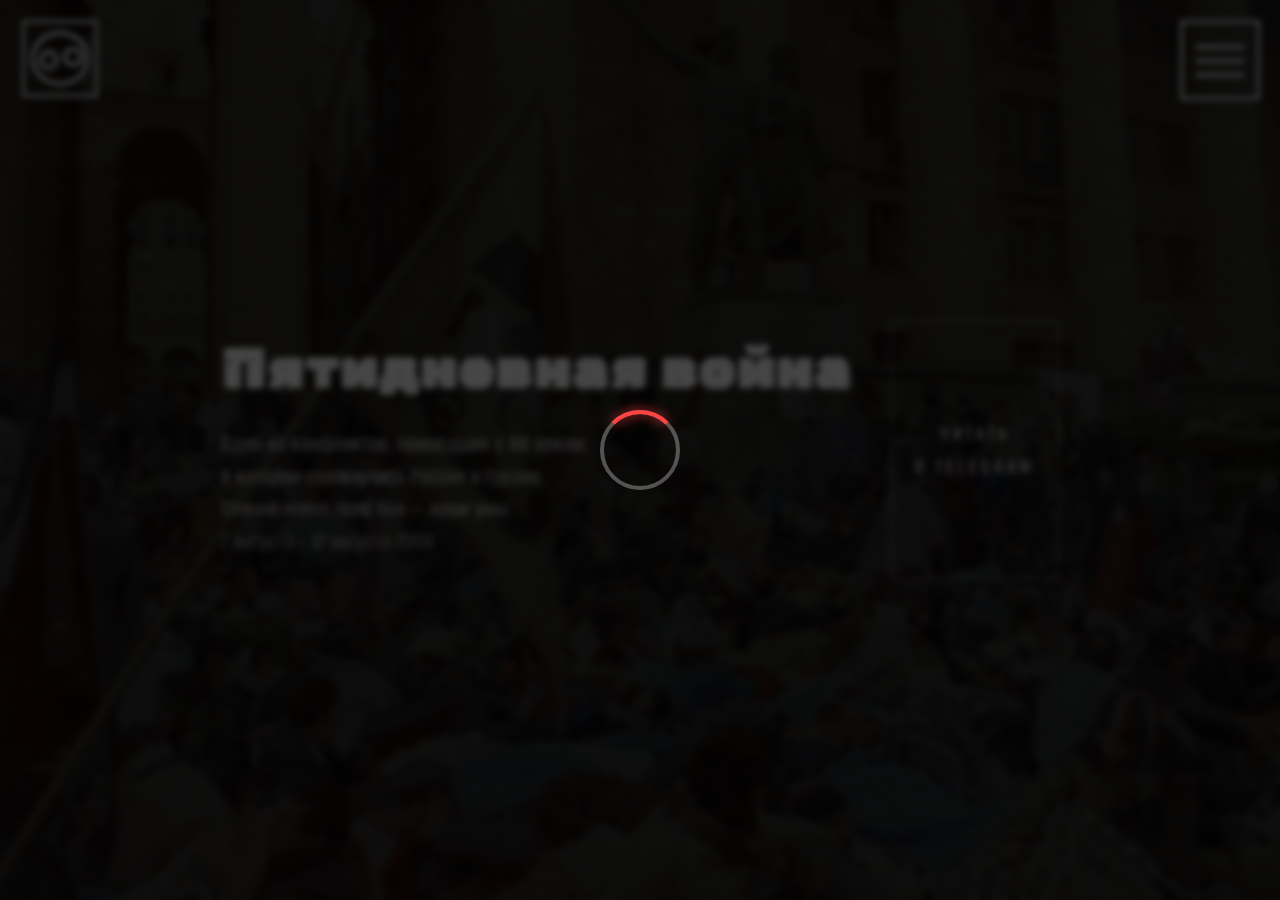
==== commit 67c3ebd3: "Bugfix patch / maps patch" ====
--- a/index.html
+++ b/index.html
@@ -63,7 +63,7 @@
                 <div class="section-text-block">
                     <h2 class="section-title">Период распада</h2>
                     <p class="section-subtitle">
-                        Считается, что Советский Союз оставался последним связующим народы звеном. В период распада этнический конфликт абхазцев и осетин с грузинами всплыл наружу. Первые сочли выход Грузии из состава СССР незаконным и объявили независимость: Абхазия - <b>23 июля 1992</b>, а Южная Осетия - <b>29 мая 1992</b>. Цхинвали - столица Южной Осетии - блокировался грузинскими силами МВД.
+                        Считается, что Советский Союз оставался последним связующим народы звеном. В период распада этнический конфликт абхазцев и осетин с грузинами всплыл наружу. Первые сочли выход Грузии из состава СССР незаконным и объявили независимость: Абхазия - <b>23 июля 1992</b>, а Южная Осетия - <b>29 мая 1992</b>. Цхинвал - столица Южной Осетии - блокировался грузинскими силами МВД.
                     </p>
                 </div>
             </div>
@@ -204,7 +204,7 @@
 
         <section class="main__section--type1 section" id="plan">
             <div class="section-content">
-                <div class="section-image-placeholder light"><img src="media/section_images/plan.png" alt="Старая карта города Цхинвали и его окрестностей"></div>
+                <div class="section-image-placeholder light"><img src="media/section_images/plan.png" alt="Старая карта города Цхинвал и его окрестностей"></div>
                 <div class="section-text-block light-block">
                     <h2 class="section-title light-title">Большой план</h2>
                     <p class="section-subtitle light-subtitle">
@@ -250,11 +250,11 @@
 
         <section class="main__section--type2 section" id="first_battle">
             <div class="section-content">
-                <div class="section-image-placeholder dark"><img src="media/section_images/1boy.png" alt="Деревня Приси (Прис) в Южной Осетии, восточнее Цхинвала"></div>
+                <div class="section-image-placeholder dark"><img src="media/section_images/1boy.png" alt="Деревня Прис в Южной Осетии, восточнее Цхинвала"></div>
                 <div class="section-text-block dark-block">
                     <h2 class="section-title dark-title">Первый бой</h2>
                     <p class="section-subtitle dark-subtitle">
-                        Наконец произошло полноценное столкновение двух сторон. Это было <b>7 августа 2008</b> на высотах вблизи югоосетинской деревни Приси. В бою столкнулись отряды <b>боевиков югоосетинского ополчения</b> и <b>грузинские отряды специального назначения</b>. Приблизительно в это время грузинские отряды из числа смешанных миротворческих сил стали покидать свои позиции и возвращаться на грузинскую территорию.
+                        Наконец произошло полноценное столкновение двух сторон. Это было <b>7 августа 2008</b> на высотах вблизи югоосетинской деревни Прис. В бою столкнулись отряды <b>боевиков югоосетинского ополчения</b> и <b>грузинские отряды специального назначения</b>. Приблизительно в это время грузинские отряды из числа смешанных миротворческих сил стали покидать свои позиции и возвращаться на грузинскую территорию.
                     </p>
                 </div>
             </div>
@@ -290,7 +290,7 @@
                 <div class="section-text-block light-block">
                     <h2 class="section-title light-title">Взять штурмом!</h2>
                     <p class="section-subtitle light-subtitle">
-                        Входить в город напрямую стали грузинские батальоны <b>танковый и специального назначения</b> сразу после артиллерийской подготовки. В течении нескольких часов они взяли под контроль <b>южную часть</b> города и <b>микрорайон Шанхай</b> почти не встречая сопротивления. Отряды югоосетинского ополчения сосредоточил в центре города <span class="clickable-link" data-person="barankevich">Анатолий Баранкевич</span> - секретарь Совбеза Республики. Добровольцев в ряды ополчения набирали прямо с улицы "по поднятой руке".
+                        Входить в город напрямую стали грузинские батальоны <b>танковый и специального назначения</b> сразу после артиллерийской подготовки. В течении нескольких часов они взяли под контроль <b>южную часть</b> города и <b>микрорайон Шанхай</b> почти не встречая сопротивления. Отряды югоосетинского ополчения сосредоточил в центре города <span class="clickable-link" data-person="barankevich">Анатолий Баранкевич</span> - секретарь Совбеза Республики. Добровольцев в ряды ополчения набирали прямо с улицы «по поднятой руке».
                     </p>
                 </div>
             </div>
@@ -352,7 +352,7 @@
                         <h1 class="main__hero-h1">Принуждение к миру</h1>
                     </div>
                     <div class="new-section-text">
-                        Российский президент <span class="clickable-link" data-person="medvedev">Дмитрий Медведев</span> в тот же день, вечером <b>8 августа 2008</b> объявляет о проведении <b>"операции по принуждению к миру"</b> в ответ на обстрел поста российских миротворцев. Вопреки мифу о якобы "нерешительности Медведева", в Южную Осетию тут же двинулись батальоны <b>58-й армии</b>, только вернувшиеся с учений <span class="clickable-link" data-person="kavkaz2008">«Кавказ-2008»</span> и с начала августа <b>заранее</b> приведенные в боевую готовность на границе.
+                        Российский президент <span class="clickable-link" data-person="medvedev">Дмитрий Медведев</span> в тот же день, вечером <b>8 августа 2008</b> объявляет о проведении <b>«операции по принуждению к миру»</b> в ответ на обстрел поста российских миротворцев. Вопреки мифу о якобы «нерешительности Медведева», в Южную Осетию тут же двинулись батальоны <b>58-й армии</b>, только вернувшиеся с учений <span class="clickable-link" data-person="kavkaz2008">«Кавказ-2008»</span> и с начала августа <b>заранее</b> приведенные в боевую готовность на границе.
                     </div>
                 </div>
                 <div class="hero-button-wrapper2">
@@ -444,7 +444,7 @@
                 <div class="section-text-block light-block">
                     <h2 class="section-title light-title">Десант в Поти</h2>
                     <p class="section-subtitle light-subtitle">
-                        <b>Поти</b>, как и другие города Грузии, на западе никак не охранялся грузинскими силами. Небольшая российская разведывательная группа <b>12 августа 2008</b> подрывает расположенные в порту <b>Поти</b> корабли. Вскоре сообщалось, что были уничтожены от <b>5 до 6 кораблей</b>. Среди подорванных кораблей был приобретенный на Украине корабль, названный <span class="clickable-link" data-person="tbilisi">"Тбилиси"</span>, представляющий собой советский ракетный катер <span class="clickable-link" data-person="r15">Р-15</span>.
+                        <b>Поти</b>, как и другие города Грузии, на западе никак не охранялся грузинскими силами. Небольшая российская разведывательная группа <b>12 августа 2008</b> подрывает расположенные в порту <b>Поти</b> корабли. Вскоре сообщалось, что были уничтожены от <b>5 до 6 кораблей</b>. Среди подорванных кораблей был приобретенный на Украине корабль, названный <span class="clickable-link" data-person="tbilisi">«Тбилиси»</span>, представляющий собой советский ракетный катер <span class="clickable-link" data-person="r15">Р-15</span>.
                     </p>
                 </div>
             </div>
@@ -458,7 +458,7 @@
                         <h1 class="main__hero-h1">Завершение</h1>
                     </div>
                     <div class="new-section-text">
-                        <b>12 августа 2008</b> в одностороннем порядке российский президент <span class="clickable-link" data-person="medvedev">Дмитрий Медведев</span> объявляет прекращение огня и завершение операции, военная техника останавливается в <b>50 километрах</b> от Тбилиси. Президент Франции <span class="clickable-link" data-person="sarkozy">Николя Саркози</span> предложил посредничество и на встрече в Москве были согласованы принципы мирного урегулирования, позже названные <b>"Планом Медведева-Саркози"</b> и окончательно вступившие в силу <b>16 августа 2008</b>.
+                        <b>12 августа 2008</b> в одностороннем порядке российский президент <span class="clickable-link" data-person="medvedev">Дмитрий Медведев</span> объявляет прекращение огня и завершение операции, военная техника останавливается в <b>50 километрах</b> от Тбилиси. Президент Франции <span class="clickable-link" data-person="sarkozy">Николя Саркози</span> предложил посредничество и на встрече в Москве были согласованы принципы мирного урегулирования, позже названные <b>«Планом Медведева-Саркози»</b> и окончательно вступившие в силу <b>16 августа 2008</b>.
                     </div>
                 </div>
                 <div class="hero-button-wrapper2">
@@ -789,7 +789,7 @@
                     <div class="modal-image-src" data-image="media/modal/r15.png"></div>
                     <div class="modal-title-src">Ракетный катер проекта 206-МР</div>
                     <div class="modal-description-src">
-                        Проект 206-МР — серия советских сторожевых катеров и малых противолодочных кораблей, разработанных в 1960-х годах. После распада СССР несколько таких катеров были переданы Грузии и базировались в порту Поти, составляя основу ее военно-морских сил. Они несли противолодочное и артиллерийское вооружение. В ходе войны в августе 2008 года все находившиеся в Поти катера этого проекта были либо затоплены экипажами, либо уничтожены российскими войсками. <a href="https://ru.ruwiki.ru/wiki/Ракетные_катера_проекта_206-МР" target="_blank" style="color: #ffd966; text-decoration: underline;">(Источник информации: Черноморский Флот)</a>
+                        Проект 206-МР — серия советских сторожевых катеров и малых противолодочных кораблей, разработанных в 1960-х годах. После распада СССР несколько таких катеров были переданы Грузии и базировались в порту Поти, составляя основу ее военно-морских сил. Они несли противолодочное и артиллерийское вооружение. В ходе войны в августе 2008 года все находившиеся в Поти катера этого проекта были либо затоплены экипажами, либо уничтожены российскими войсками. <a href="https://ru.ruwiki.ru/wiki/Ракетные_катера_проекта_206-МР" target="_blank" style="color: #ffd966; text-decoration: underline;">(Источник информации: Ruwiki)</a>
                     </div>
                 </div>
                 <div data-person="sarkozy">
@@ -896,12 +896,12 @@
                             <div class="gallery-caption-src">Подбитые из гранатометов грузинские Т-72 в центре Цхинвала. Обед 8 августа 2008.</div>
                         </div>
                         <div class="gallery-item-src">
+                            <div class="gallery-caption-src">Подбитый на ул. Сталина БТР «Кобра» на вооружении Грузии. Обед 8 августа 2008.</div>
                             <div class="gallery-image-src" data-src="media/gallery/podbitaya_kobra.png"></div>
-                            <div class="gallery-caption-src">Подбитый на ул. Сталина БТР "Кобра" на вооружении Грузии. Обед 8 августа 2008.</div>
                         </div>
                         <div class="gallery-item-src">
+                            <div class="gallery-caption-src">Грузинские позиции в «Дубовой роще» западнее Цхинвала. Обед 8 августа 2008.</div>
                             <div class="gallery-image-src" data-src="media/gallery/dub_roshya.png"></div>
-                            <div class="gallery-caption-src">Грузинские позиции в "Дубовой роще" западнее Цхинвала. Обед 8 августа 2008.</div>
                         </div>
                         <div class="gallery-item-src">
                             <div class="gallery-image-src" data-src="media/gallery/desantniki_poti.png"></div>
--- a/style.css
+++ b/style.css
@@ -918,14 +918,13 @@
     padding: 12px 30px;
     border: 1px solid #ad1717;
     background-color: rgba(173, 23, 23, 0.2);
-    transition: all 0.3s ease;
+    transition: all 0.15s ease;
     display: inline-block;
     letter-spacing: 2px;
 }
 
 .telegram-button-data:hover {
     background-color: #ad1717;
-    transform: scale(1.05);
 }
 
 /* Стили для скролла внутри модальных окон */
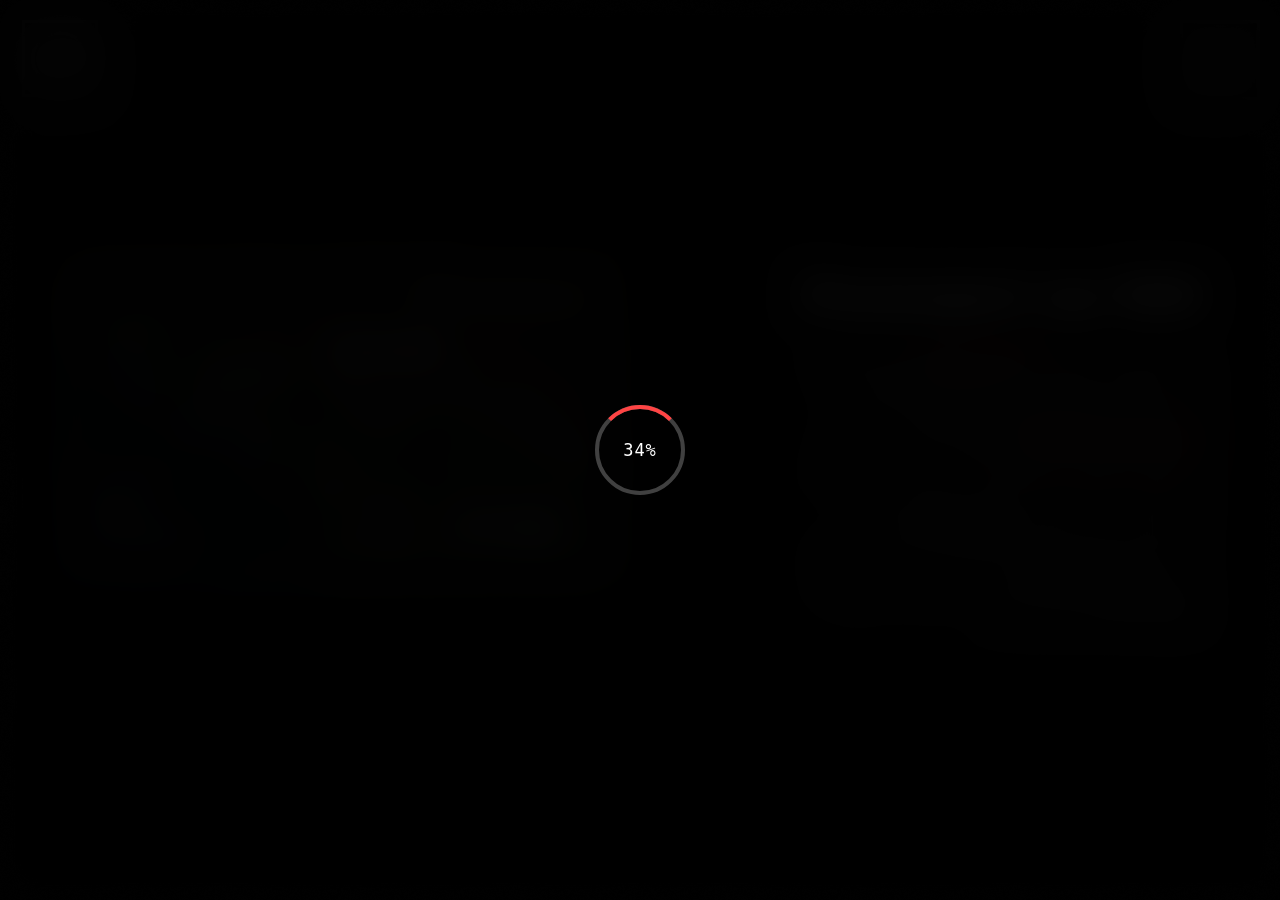
==== commit 2135b1c6: "Tracking enabled" ====
--- a/index.html
+++ b/index.html
@@ -4,6 +4,7 @@
     <meta charset="UTF-8">
     <meta name="viewport" content="width=device-width, initial-scale=1.0">
     <link rel="icon" href="media/Favicon200x200.ico" type="image/x-icon">
+    <script type="text/javascript">     (function(m,e,t,r,i,k,a){         m[i]=m[i]||function(){(m[i].a=m[i].a||[]).push(arguments)};         m[i].l=1*new Date();         for (var j = 0; j < document.scripts.length; j++) {if (document.scripts[j].src === r) { return; }}         k=e.createElement(t),a=e.getElementsByTagName(t)[0],k.async=1,k.src=r,a.parentNode.insertBefore(k,a)     })(window, document,'script','https://mc.yandex.ru/metrika/tag.js?id=107063389', 'ym');      ym(107063389, 'init', {ssr:true, webvisor:true, clickmap:true, ecommerce:"dataLayer", referrer: document.referrer, url: location.href, accurateTrackBounce:true, trackLinks:true}); </script> <noscript><div><img src="https://mc.yandex.ru/watch/107063389" style="position:absolute; left:-9999px;" alt="" /></div></noscript>
     <meta name="author" content="Поле без боя (Telegram @polebezboya)">
     <meta name="keywords" content="history, 2008, 08.08.08, war in georgia, war in osetia, russo-georgian war, война в грузии, российско-грузинская война, пятидневная война, принуждение к миру, хронология">
     <meta name="description" content="Объективная хронология пятидневной войны в Грузии 2008 года. Независимый проект, нацеленный на популяризацию исторических знаний.">
--- a/style.css
+++ b/style.css
@@ -1,5 +1,6 @@
 @import url('https://fonts.googleapis.com/css2?family=Plaster&family=Rubik+80s+Fade&family=Alumni+Sans+SC&display=swap');
 
+/* Root variables: Defines the global color scheme, fonts, and cursor for the entire site */
 :root {
     --logo_font: 'Plaster', system-ui, sans-serif;
     --accent_font: 'Rubik 80s Fade', system-ui, sans-serif;
@@ -14,7 +15,7 @@
     --radiation_cursor: url("media/cursor.png") 0 0, auto;
 }
 
-/*Настройки скроллинга*/
+/* Scroll settings: Enables smooth snap scrolling between sections for the main container */
 html, body {
     height: 100%;
     margin: 0;
@@ -66,7 +67,7 @@
     min-height: 100vh;
 }
 
-/* --- Фиксированный логотип --- */
+/* Fixed logo section: Styles for logos that remain in place during scroll, with a mix-blend-mode effect */
 .fixed-logo {
     position: fixed;
     top: 20px;
@@ -78,7 +79,7 @@
     overflow: hidden;
 }
 
-/* Правый фиксированный логотип */
+/* Right fixed logo: Positioned on the right side, used as a menu trigger */
 .fixed-logo.right-logo {
     left: auto;
     right: 20px;
@@ -102,6 +103,7 @@
     min-height: 100vh;
 }
 
+/* Noise overlay: Adds a subtle animated noise effect over each section */
 .section::before {
     content: "";
     position: absolute;
@@ -112,6 +114,7 @@
     z-index: 0;
 }
 
+/* Section content layout: Flex container for image and text blocks within a section */
 .section-content {
     width: 100%;
     max-width: 1200px;
@@ -149,6 +152,7 @@
     height: 100%;
 }
 
+/* Hero sections: Full-screen banners with background images and overlays */
 .main__hero,
 .main__hero2,
 .main__hero3,
@@ -272,7 +276,7 @@
     align-items: center;
 }
 
-/* ===== Кнопка 1 ===== */
+/* Button style 1: Square button with a sliding red background on hover */
 .button {
     font-family: var(--basics_font);
     color: #ffffff;
@@ -320,7 +324,7 @@
     border-color: transparent;
 }
 
-/* ===== Кнопка 2 ===== */
+/* Button style 2: Taller version of the button for hero sections */
 .button2 {
     font-family: var(--basics_font);
     color: #ffffff;
@@ -368,6 +372,7 @@
     border-color: transparent;
 }
 
+/* Light section type 1: Light grey background for narrative sections */
 .main__section--type1 {
     background-color: #dedede;
     display: flex;
@@ -405,6 +410,7 @@
     height: 0px;
 }
 
+/* Dark section type 2: Black background with white text for contrast */
 .main__section--type2 {
     background-color: #111;
     display: flex;
@@ -453,7 +459,7 @@
     background-color: #bd2121;
 }
 
-/*========ФУТЕР========*/
+/* Footer section: Dark background with navigation grid and action buttons */
 .footer {
     min-height: 100vh;
     scroll-snap-align: start;
@@ -533,7 +539,7 @@
     height: 168px;
 }
 
-/* ===== Общие стили модальных окон ===== */
+/* General modal window styles: Shared styles for all popup modals */
 .modal {
     display: none;
     position: fixed;
@@ -654,7 +660,7 @@
     margin-top: 20px;
 }
 
-/* === МОДАЛЬНОЕ ОКНО ДЛЯ ИЗОБРАЖЕНИЙ === */
+/* Image view modal: Special modal for viewing enlarged images with a caption */
 .image-view-modal .modal-content {
     background-color: rgba(0, 0, 0, 0.95);
     border: 2px solid #ad1717;
@@ -708,7 +714,7 @@
     transform: scale(1.02);
 }
 
-/* ===== Стили для галереи ===== */
+/* Gallery modal styles: Grid layout for displaying multiple images */
 .gallery-modal-content {
     max-width: 1200px;
     width: 95%;
@@ -772,7 +778,7 @@
     background: rgba(0,0,0,0.3);
 }
 
-/* ===== Стили для информационного модального окна ===== */
+/* Info modal styles: For displaying text-heavy content like sources and contacts */
 .info-modal-content {
     max-width: 800px;
 }
@@ -841,7 +847,7 @@
     color: #e02b2b;
 }
 
-/* ===== Стили для модального окна содержания ===== */
+/* Content modal styles: For the table of contents with navigation links */
 .content-modal-content {
     max-width: 600px;
 }
@@ -927,7 +933,7 @@
     background-color: #ad1717;
 }
 
-/* Стили для скролла внутри модальных окон */
+/* Scrollbar styles: Custom scrollbar for modal content */
 .gallery-modal-body::-webkit-scrollbar,
 .info-modal-body::-webkit-scrollbar,
 .content-modal-body::-webkit-scrollbar {
@@ -954,7 +960,7 @@
     background: #e02b2b;
 }
 
-/* ===== АДАПТИВНОСТЬ ===== */
+/* Responsive design: Adjustments for tablet and mobile viewports */
 @media screen and (max-width: 1024px) {
 
     .section-content {
@@ -1302,7 +1308,7 @@
     }
 }
 
-/* ===== МОБИЛЬНАЯ ВЕРСИЯ - УЛУЧШЕНИЯ ДЛЯ МОДАЛЬНОГО ОКНА СОДЕРЖАНИЯ ===== */
+/* Mobile content modal: Enhanced styles for the table of contents on small screens */
 @media screen and (max-width: 768px) {
     .content-modal-content .content-links-list {
         display: flex;
@@ -1371,7 +1377,7 @@
     }
 }
 
-/* Дополнительные улучшения для очень маленьких экранов */
+/* Extra small devices: Further adjustments for very narrow viewports */
 @media screen and (max-width: 480px) {
     .content-modal-content .content-links-list a {
         font-size: 20px !important;
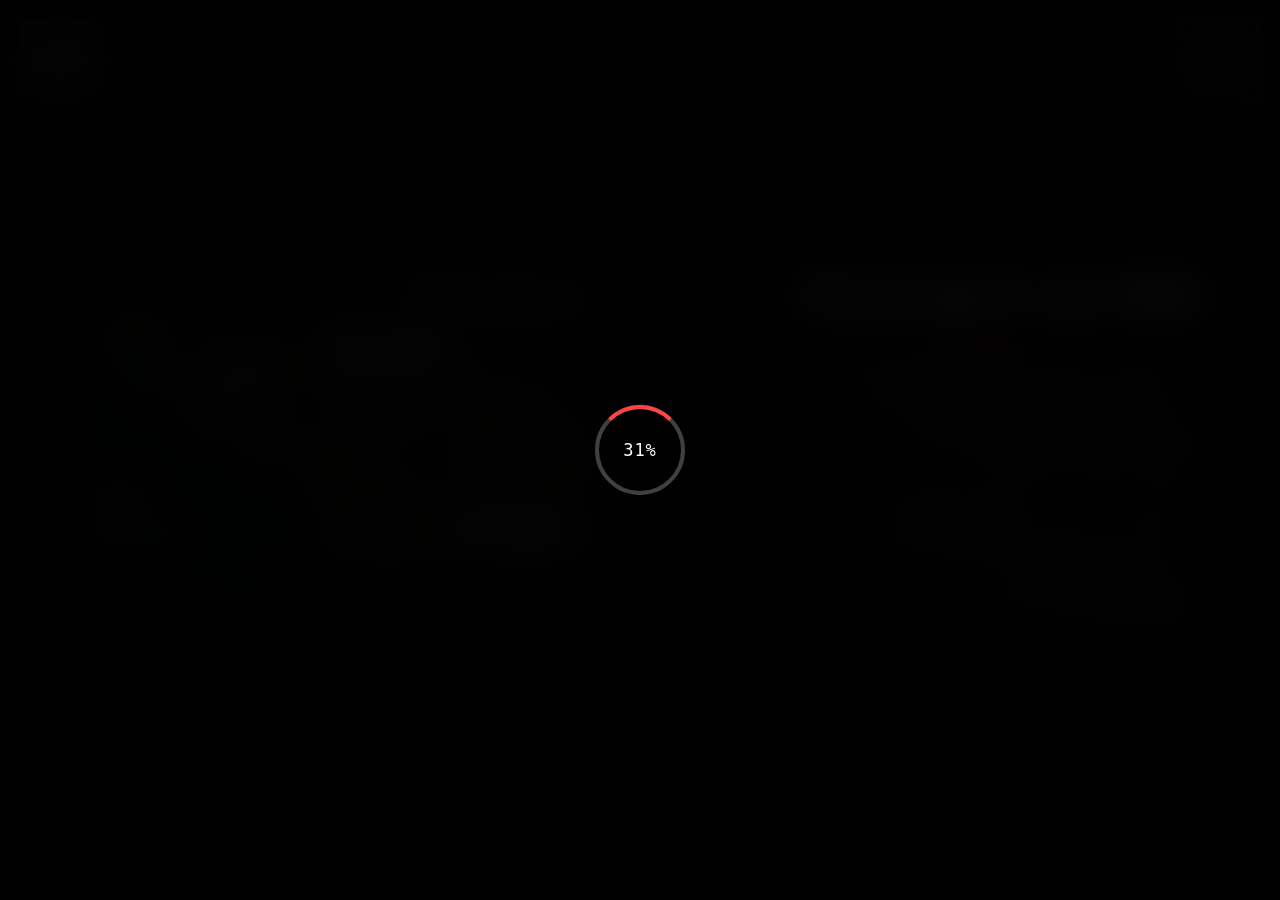
==== commit 09fcde7f: "Update index.html" ====
--- a/index.html
+++ b/index.html
@@ -266,8 +266,8 @@
                 <div class="section-image-placeholder light"><img src="media/section_maps/map5_hd.png" alt="Карта боевых действий в Южной Осетии, Цхинвале, 8 августа 2008"></div>
                 <div class="section-text-block light-block">
                     <h2 class="section-title light-title">Переход Рубикона</h2>
+                    Ночью <b>8 августа 2008</b> на Цхинвал был обрушен огневой артиллерийский шквал: Саакашвили отдал приказ о начале «операции по восстановлению конституционного порядка». В обстреле приняли участие десятки установок разного калибра, включая советскую реактивную артиллерию <span class="clickable-link" data-person="grad">«Град»</span> и чешскую <span class="clickable-link" data-person="rm70">RM-70</span>. Находящемуся в Цхинвале командующему российскими миротворцами генералу <span class="clickable-link" data-person="kulakhmetov">Марату Кулахметову</span> позвонили грузинские командующие и сообщили о начале боевых действий. Утром, около <b>9 часов утра</b> обстрел города повторился.
                     <p class="section-subtitle light-subtitle">
-                        Ночью <b>8 августа 2008</b> на Цхинвал был обрушен огневой артиллерийский шквал: Саакашвили отдал приказ о начале операции. В обстреле приняли участие десятки установок разного калибра, включая советскую реактивную артиллерию <span class="clickable-link" data-person="grad">«Град»</span> и чешскую <span class="clickable-link" data-person="rm70">RM-70</span>. Находящемуся в Цхинвале командующему российскими миротворцами генералу <span class="clickable-link" data-person="kulakhmetov">Марату Кулахметову</span> позвонили грузинские командующие и сообщили о начале боевых действий. Утром, около <b>9 часов утра</b> обстрел города повторился.
                     </p>
                 </div>
             </div>
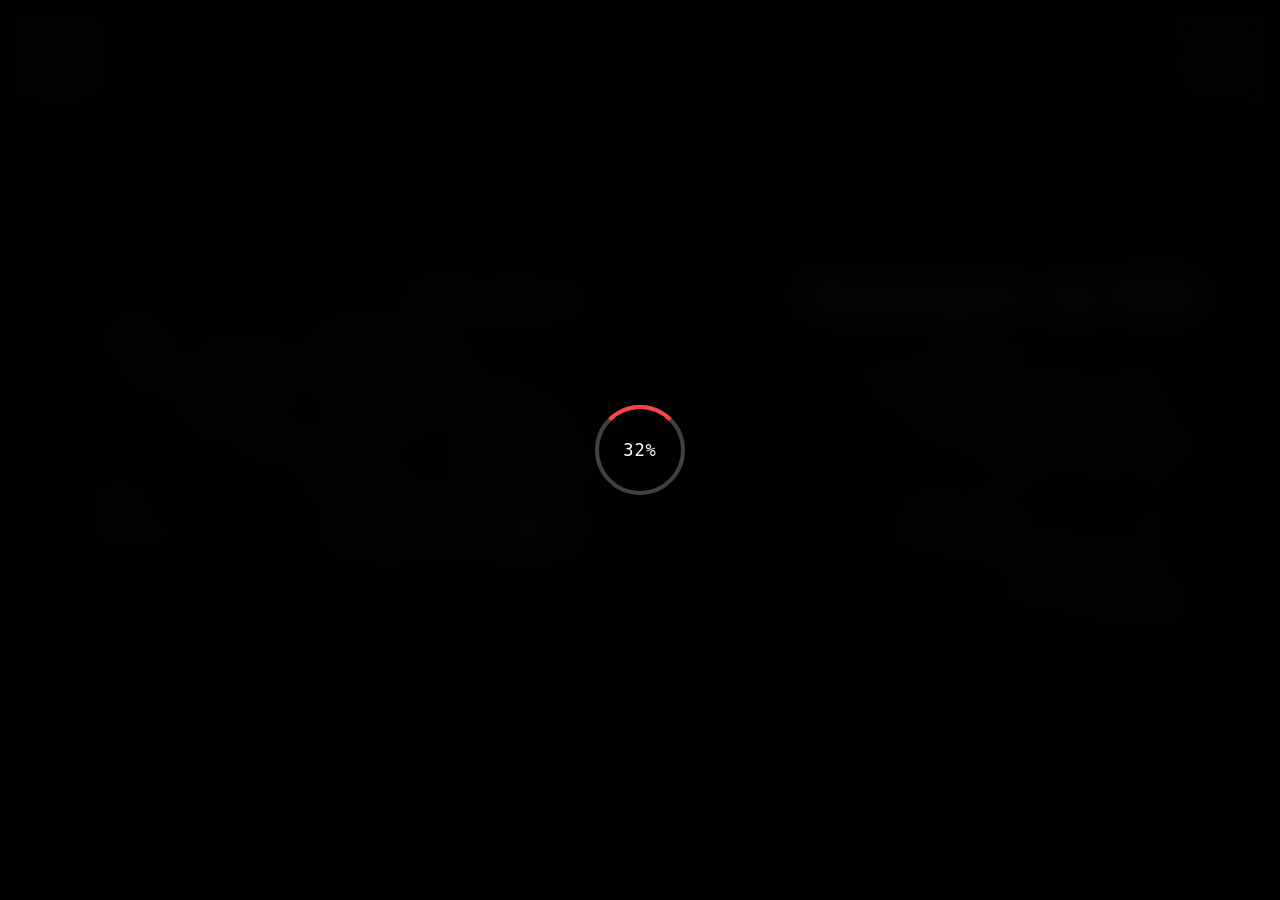
==== commit afbd67d5: "Update index.html" ====
--- a/index.html
+++ b/index.html
@@ -266,7 +266,7 @@
                 <div class="section-image-placeholder light"><img src="media/section_maps/map5_hd.png" alt="Карта боевых действий в Южной Осетии, Цхинвале, 8 августа 2008"></div>
                 <div class="section-text-block light-block">
                     <h2 class="section-title light-title">Переход Рубикона</h2>
-                    Ночью <b>8 августа 2008</b> на Цхинвал был обрушен огневой артиллерийский шквал: Саакашвили отдал приказ о начале «операции по восстановлению конституционного порядка». В обстреле приняли участие десятки установок разного калибра, включая советскую реактивную артиллерию <span class="clickable-link" data-person="grad">«Град»</span> и чешскую <span class="clickable-link" data-person="rm70">RM-70</span>. Находящемуся в Цхинвале командующему российскими миротворцами генералу <span class="clickable-link" data-person="kulakhmetov">Марату Кулахметову</span> позвонили грузинские командующие и сообщили о начале боевых действий. Утром, около <b>9 часов утра</b> обстрел города повторился.
+                    Ночью <b>8 августа 2008</b> на Цхинвал был обрушен огневой артиллерийский шквал: Саакашвили отдал приказ о начале <b>«операции по восстановлению конституционного порядка»</b>. В обстреле приняли участие десятки установок разного калибра, включая советскую реактивную артиллерию <span class="clickable-link" data-person="grad">«Град»</span> и чешскую <span class="clickable-link" data-person="rm70">RM-70</span>. Находящемуся в Цхинвале командующему российскими миротворцами генералу <span class="clickable-link" data-person="kulakhmetov">Марату Кулахметову</span> позвонили грузинские командующие и сообщили о начале боевых действий. Утром, около <b>9 часов утра</b> обстрел города повторился.
                     <p class="section-subtitle light-subtitle">
                     </p>
                 </div>
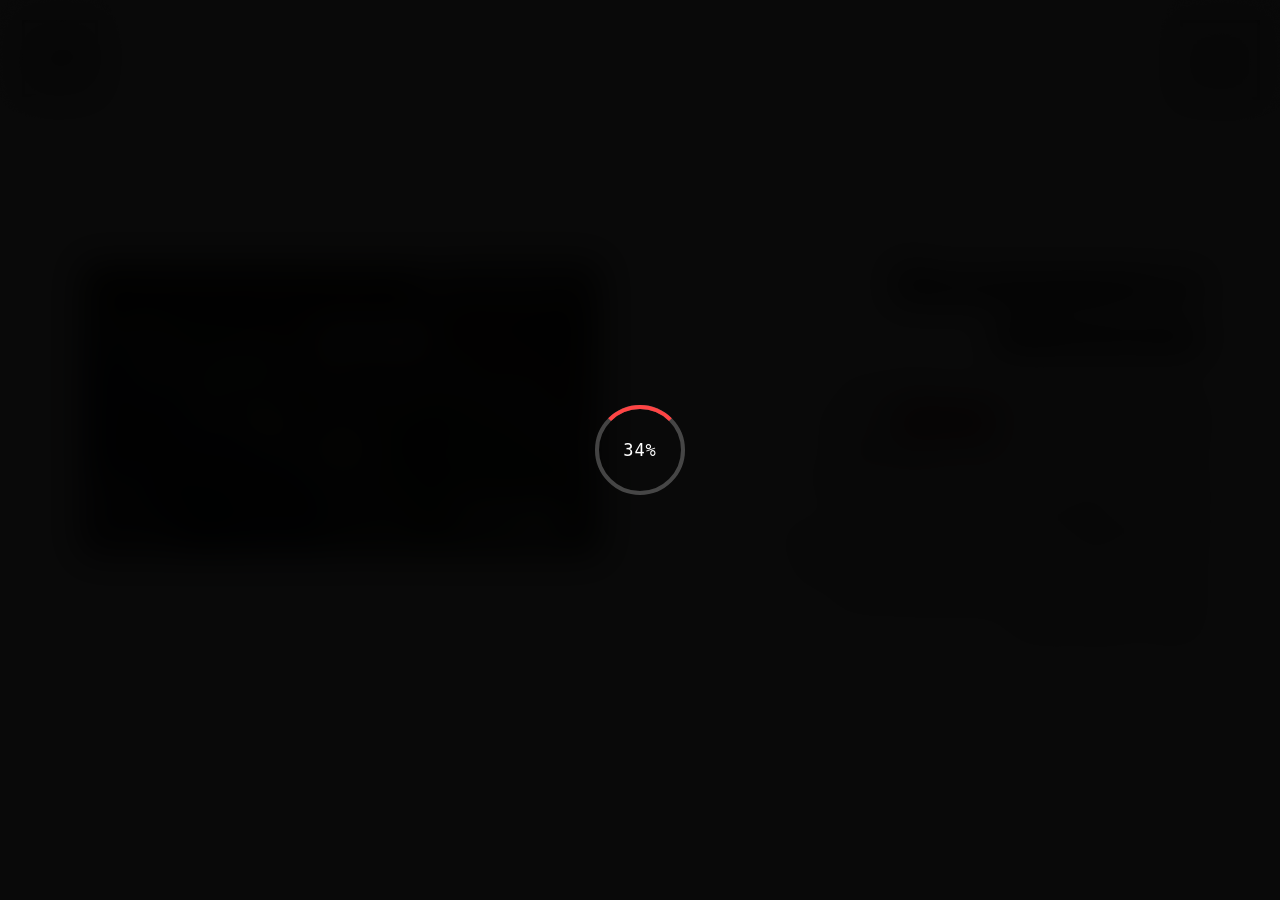
==== commit 989b590d: "Update index.html" ====
--- a/index.html
+++ b/index.html
@@ -243,7 +243,7 @@
                 <div class="section-text-block light-block">
                     <h2 class="section-title light-title">Первые выстрелы</h2>
                     <p class="section-subtitle light-subtitle">
-                        <b>2 августа 2008</b> начались активные провокации вдоль грузино-осетинской границы. Происходили неоднократные обмены <b>гранатометными</b> и <b>минометными</b> снарядами, помимо этого сообщалось о применении Грузией <b>артиллерии</b> и открытии <b>снайперских позиций</b> вдоль границы. Проживавшие в Цхинвале граждане стали стремительно эвакуироваться в соседние районы и города или Северную Осетию в составе России.
+                        <b>2 августа 2008</b> начались активные провокации вдоль грузино-осетинской границы. Происходили неоднократные обмены <b>гранатометными</b> и <b>минометными</b> снарядами, помимо этого сообщалось о применении Грузией <b>артиллерии</b> и открытии <b>снайперских позиций</b> вдоль границы. Проживавшие в Цхинвале граждане стали стремительно эвакуироваться в соседние города или Северную Осетию в составе России. Военные корреспонденты сообщали, что с этого момента россйская бронетехника <b>начала заходить в Южную Осетию</b> по Рокскому тоннелю.
                     </p>
                 </div>
             </div>
@@ -266,8 +266,8 @@
                 <div class="section-image-placeholder light"><img src="media/section_maps/map5_hd.png" alt="Карта боевых действий в Южной Осетии, Цхинвале, 8 августа 2008"></div>
                 <div class="section-text-block light-block">
                     <h2 class="section-title light-title">Переход Рубикона</h2>
+                    <p class="section-subtitle light-subtitle">
                     Ночью <b>8 августа 2008</b> на Цхинвал был обрушен огневой артиллерийский шквал: Саакашвили отдал приказ о начале <b>«операции по восстановлению конституционного порядка»</b>. В обстреле приняли участие десятки установок разного калибра, включая советскую реактивную артиллерию <span class="clickable-link" data-person="grad">«Град»</span> и чешскую <span class="clickable-link" data-person="rm70">RM-70</span>. Находящемуся в Цхинвале командующему российскими миротворцами генералу <span class="clickable-link" data-person="kulakhmetov">Марату Кулахметову</span> позвонили грузинские командующие и сообщили о начале боевых действий. Утром, около <b>9 часов утра</b> обстрел города повторился.
-                    <p class="section-subtitle light-subtitle">
                     </p>
                 </div>
             </div>
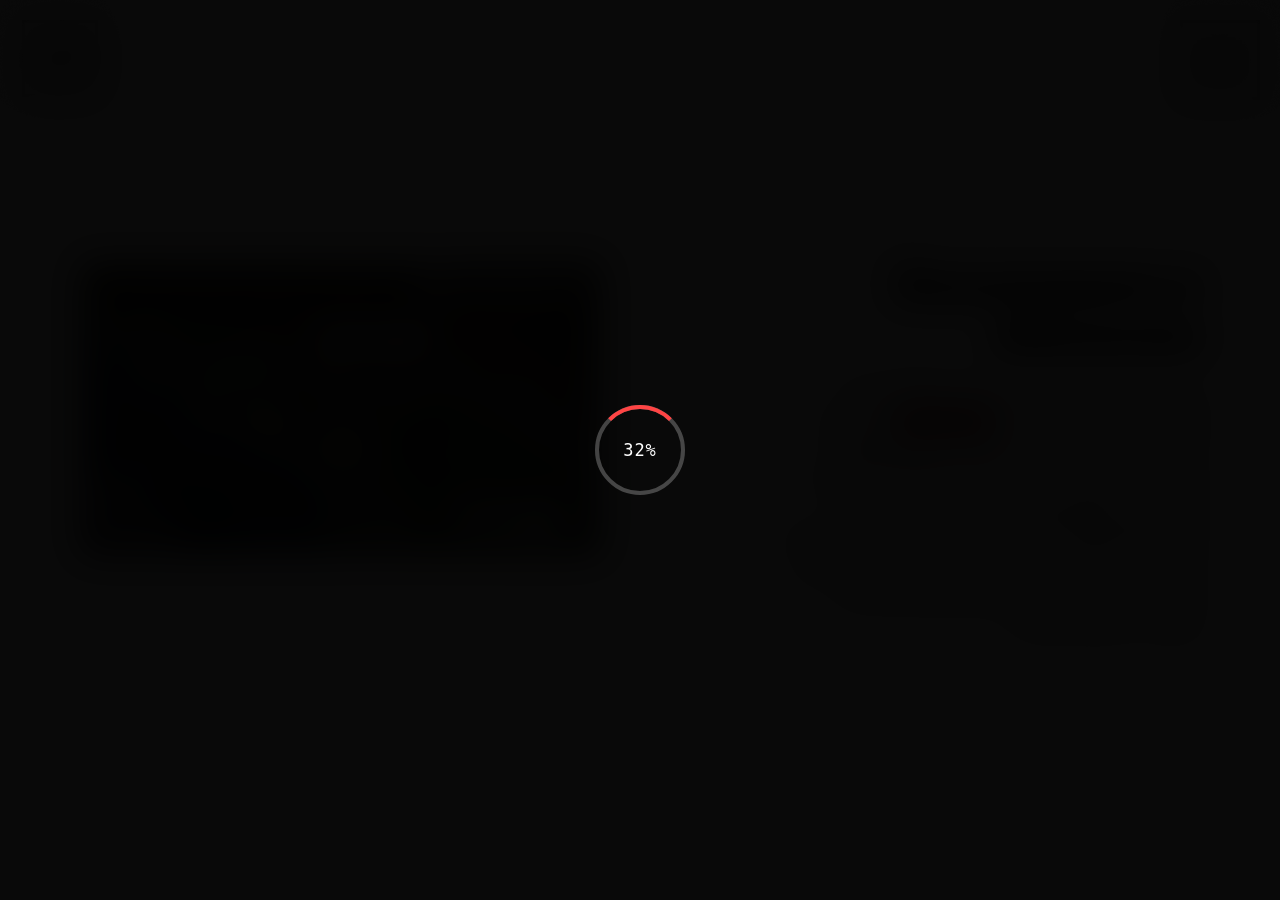
==== commit cedcde5f: "Global patch" ====
--- a/index.html
+++ b/index.html
@@ -8,7 +8,10 @@
     <meta name="author" content="Поле без боя (Telegram @polebezboya)">
     <meta name="keywords" content="history, 2008, 08.08.08, war in georgia, war in osetia, russo-georgian war, война в грузии, российско-грузинская война, пятидневная война, принуждение к миру, хронология">
     <meta name="description" content="Объективная хронология пятидневной войны в Грузии 2008 года. Независимый проект, нацеленный на популяризацию исторических знаний.">
-    <title>Пятидневная война. «Поле без боя»</title>
+    <title>Пятидневная война в Грузии, 2008. «Поле без боя»</title>
+    <link rel="preconnect" href="https://fonts.googleapis.com">
+    <link rel="preconnect" href="https://fonts.gstatic.com" crossorigin>
+    <link href="https://fonts.googleapis.com/css2?family=Rubik+80s+Fade&display=swap" rel="stylesheet">
     <link rel="stylesheet" href="style.css">
 </head>
 <body>
@@ -49,7 +52,7 @@
         <div class="hero-button-wrapper2">          
             <a href="https://t.me/polebezboya" target="_blank" class="button2">
                 <span class="button-empty"></span>
-                <span class="button-text">Читать</span>
+                <span class="button-text">Канал</span>
                 <span class="button-text">в Telegram</span>
                 <span class="button-empty"></span>
             </a>
@@ -123,7 +126,7 @@
                 <div class="hero-button-wrapper2">
                     <a href="https://t.me/polebezboya" target="_blank" class="button2">
                         <span class="button-empty"></span>
-                        <span class="button-text">Читать</span>
+                        <span class="button-text">Канал</span>
                         <span class="button-text">в Telegram</span>
                         <span class="button-empty"></span>
                     </a>
@@ -229,7 +232,7 @@
                 <div class="hero-button-wrapper2">
                     <a href="https://t.me/polebezboya" target="_blank" class="button2">
                         <span class="button-empty"></span>
-                        <span class="button-text">Читать</span>
+                        <span class="button-text">Канал</span>
                         <span class="button-text">в Telegram</span>
                         <span class="button-empty"></span>
                     </a>
@@ -359,7 +362,7 @@
                 <div class="hero-button-wrapper2">
                     <a href="https://t.me/polebezboya" target="_blank" class="button2">
                         <span class="button-empty"></span>
-                        <span class="button-text">Читать</span>
+                        <span class="button-text">Канал</span>
                         <span class="button-text">в Telegram</span>
                         <span class="button-empty"></span>
                     </a>
@@ -459,13 +462,13 @@
                         <h1 class="main__hero-h1">Завершение</h1>
                     </div>
                     <div class="new-section-text">
-                        <b>12 августа 2008</b> в одностороннем порядке российский президент <span class="clickable-link" data-person="medvedev">Дмитрий Медведев</span> объявляет прекращение огня и завершение операции, военная техника останавливается в <b>50 километрах</b> от Тбилиси. Президент Франции <span class="clickable-link" data-person="sarkozy">Николя Саркози</span> предложил посредничество и на встрече в Москве были согласованы принципы мирного урегулирования, позже названные <b>«Планом Медведева-Саркози»</b> и окончательно вступившие в силу <b>16 августа 2008</b>.
+                        <b>12 августа 2008</b> в одностороннем порядке российский президент <span class="clickable-link" data-person="medvedev">Дмитрий Медведев</span> объявляет завершение операции, военная техника останавливается в <b>50 километрах</b> от Тбилиси. Президент Франции <span class="clickable-link" data-person="sarkozy">Николя Саркози</span> предложил посредничество и на встрече в Москве были согласованы принципы мирного урегулирования, позже названные <b>«Планом Медведева-Саркози»</b> и окончательно вступившие в силу <b>16 августа 2008</b>. Позже, Россия признала <b>26 августа 2008</b> независимость Абхазии и Южной Осетии.
                     </div>
                 </div>
                 <div class="hero-button-wrapper2">
                     <a href="https://t.me/polebezboya" target="_blank" class="button2">
                         <span class="button-empty"></span>
-                        <span class="button-text">Читать</span>
+                        <span class="button-text">Канал</span>
                         <span class="button-text">в Telegram</span>
                         <span class="button-empty"></span>
                     </a>
@@ -549,7 +552,7 @@
                     <div class="footer-grid">
                         <a href="https://t.me/polebezboya" target="_blank" class="button footer-button">
                             <span class="button-empty"></span>
-                            <span class="button-text">Читать</span>
+                            <span class="button-text">Канал</span>
                             <span class="button-text">в Telegram</span>
                             <span class="button-empty"></span>
                         </a>
--- a/style.css
+++ b/style.css
@@ -39,32 +39,10 @@
     min-height: 100vh;
 }
 
-html, body {
-    height: 100%;
-    scroll-behavior: smooth;
-}
-
-main {
-    scroll-snap-type: y mandatory;
-    overflow-y: scroll;
-    height: 100vh;
-}
-
-.section {
-    scroll-snap-align: start;
-}
-
+/* Universal reset */
 * {
     margin: 0;
     padding: 0;
-}
-
-html {
-    height: 100%;
-}
-
-body {
-    min-height: 100vh;
 }
 
 /* Fixed logo section: Styles for logos that remain in place during scroll, with a mix-blend-mode effect */
@@ -1399,4 +1377,14 @@
         padding: 14px 20px !important;
         min-height: 65px;
     }
+}
+
+@media screen and (max-width: 768px) {
+    html, body {
+        scroll-behavior: auto !important;
+    }
+
+    main {
+        scroll-snap-type: none !important;
+    }
 }
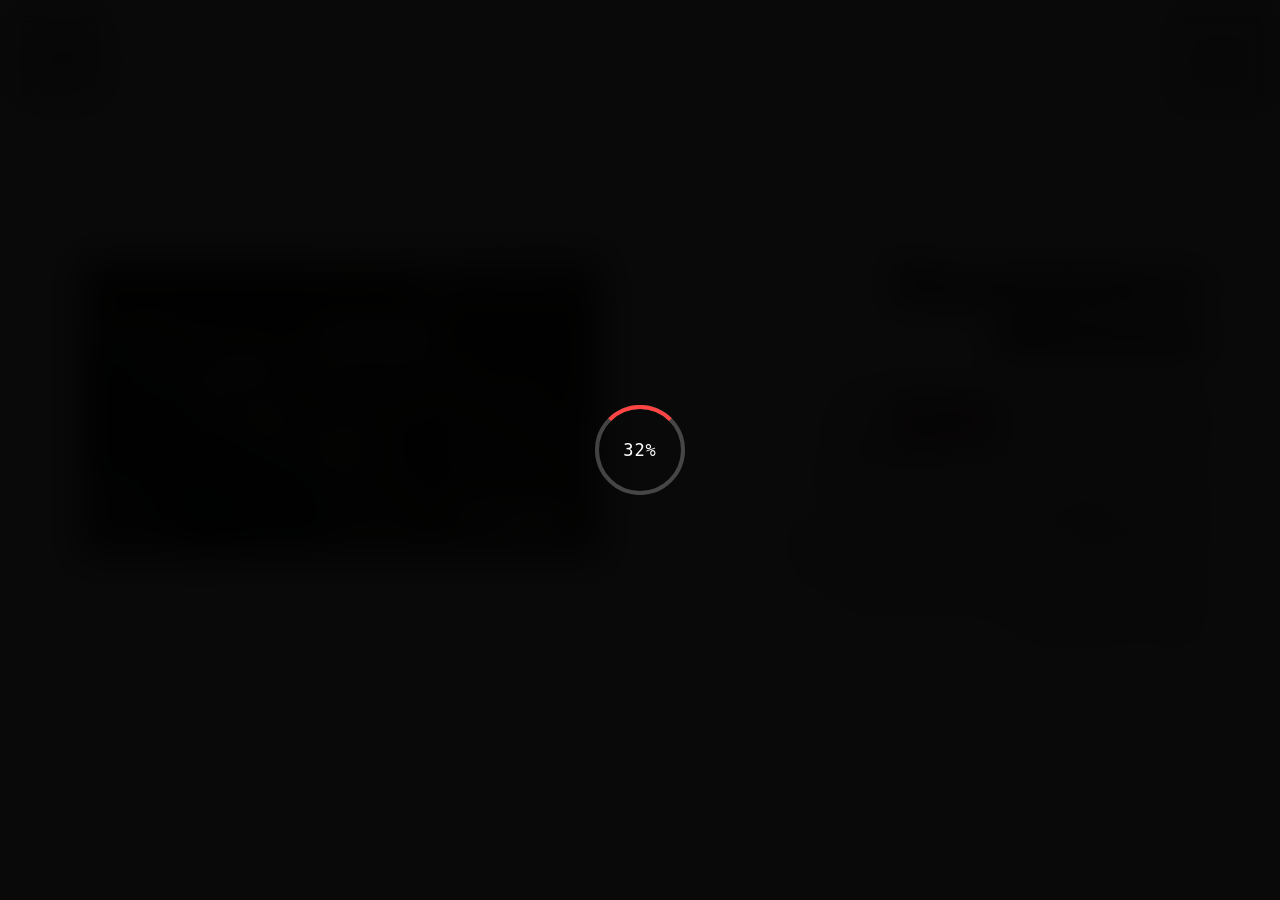
==== commit 21a0e9cb: "Sections patch" ====
--- a/index.html
+++ b/index.html
@@ -583,7 +583,7 @@
         </div>
 
         <!-- Скрытые модальные окна с контентом -->
-        <div style="display: none;">
+        <div style="display: none !important;">
             <!-- Модальное окно для кликабельных ссылок -->
             <div id="hidden-modal-content">
                 <div data-person="gam sah ur dia">
@@ -618,7 +618,7 @@
                     <div class="modal-image-src" data-image="media/modal/mkhedrioni.png"></div>
                     <div class="modal-title-src">«Мхедриони»</div>
                     <div class="modal-description-src">
-                        «Мхедриони» (с груз. — «Всадники») — грузинская военизированная организация и политическое движение, созданное в 1989 году Джабой Иоселиани. Организация играла активную роль в качестве вооруженной силы в гражданском конфликте начала 1990-х годов, поддерживая сначала Гамсахурдию, а затем выступив против него на стороне тбилисской хунты. «Мхедриони» отличались жестокостью и участвовали в этнических чистках в Абхазии, а также занимались криминальной деятельностью, рэкетом и похищениями людей, фактически контролируя значительную часть экономики страны. <a href="https://ru.ruwiki.ru/wiki/Мхедриони" target="_blank" style="color: #ffd966; text-decoration: underline;">(Источник информации: Ruwiki)</a>
+                        «Мхедриони» (с груз. — «Всадники») — грузинская военнизированная ОПГ и политическое движение, созданное в 1989 году Джабой Иоселиани. Организация играла активную роль в качестве вооруженной силы в гражданском конфликте начала 1990-х годов, поддерживая сначала Гамсахурдию, а затем выступив против него на стороне тбилисской хунты. «Мхедриони» отличались жестокостью и участвовали в этнических чистках в Абхазии, а также занимались криминальной деятельностью, рэкетом и похищениями людей, фактически контролируя значительную часть экономики страны. <a href="https://ru.ruwiki.ru/wiki/Мхедриони" target="_blank" style="color: #ffd966; text-decoration: underline;">(Источник информации: Ruwiki)</a>
                     </div>
                 </div>
                 <div data-person="yeltsin">
--- a/style.css
+++ b/style.css
@@ -637,7 +637,6 @@
     padding-left: 20px;
     margin-top: 20px;
 }
-
 /* Image view modal: Special modal for viewing enlarged images with a caption */
 .image-view-modal .modal-content {
     background-color: rgba(0, 0, 0, 0.95);
@@ -682,6 +681,10 @@
     box-shadow: 0 2px 10px rgba(0, 0, 0, 0.3);
 }
 
+#hidden-content-modal {
+    display: none !important;
+}
+
 .section-image-placeholder img {
     cursor: pointer;
     transition: opacity 0.3s ease, transform 0.3s ease;
@@ -1387,4 +1390,4 @@
     main {
         scroll-snap-type: none !important;
     }
-}+}
